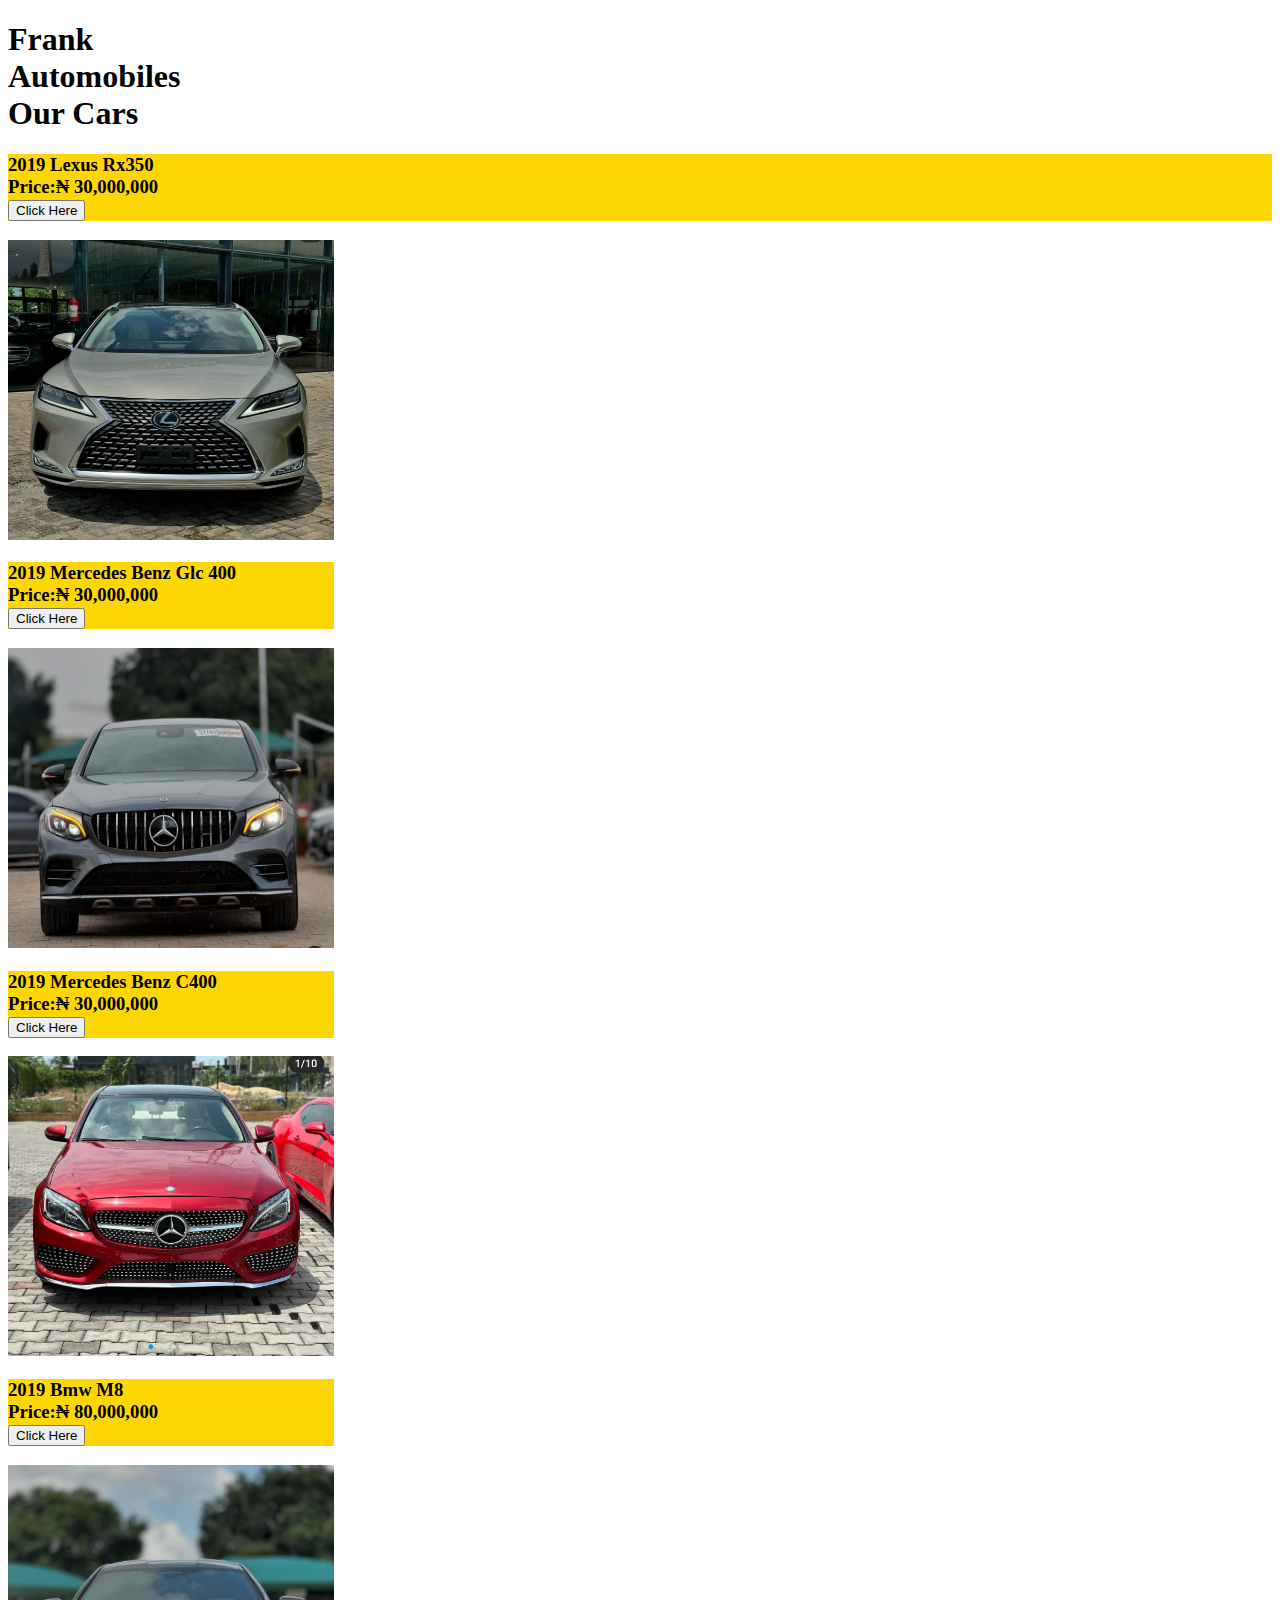
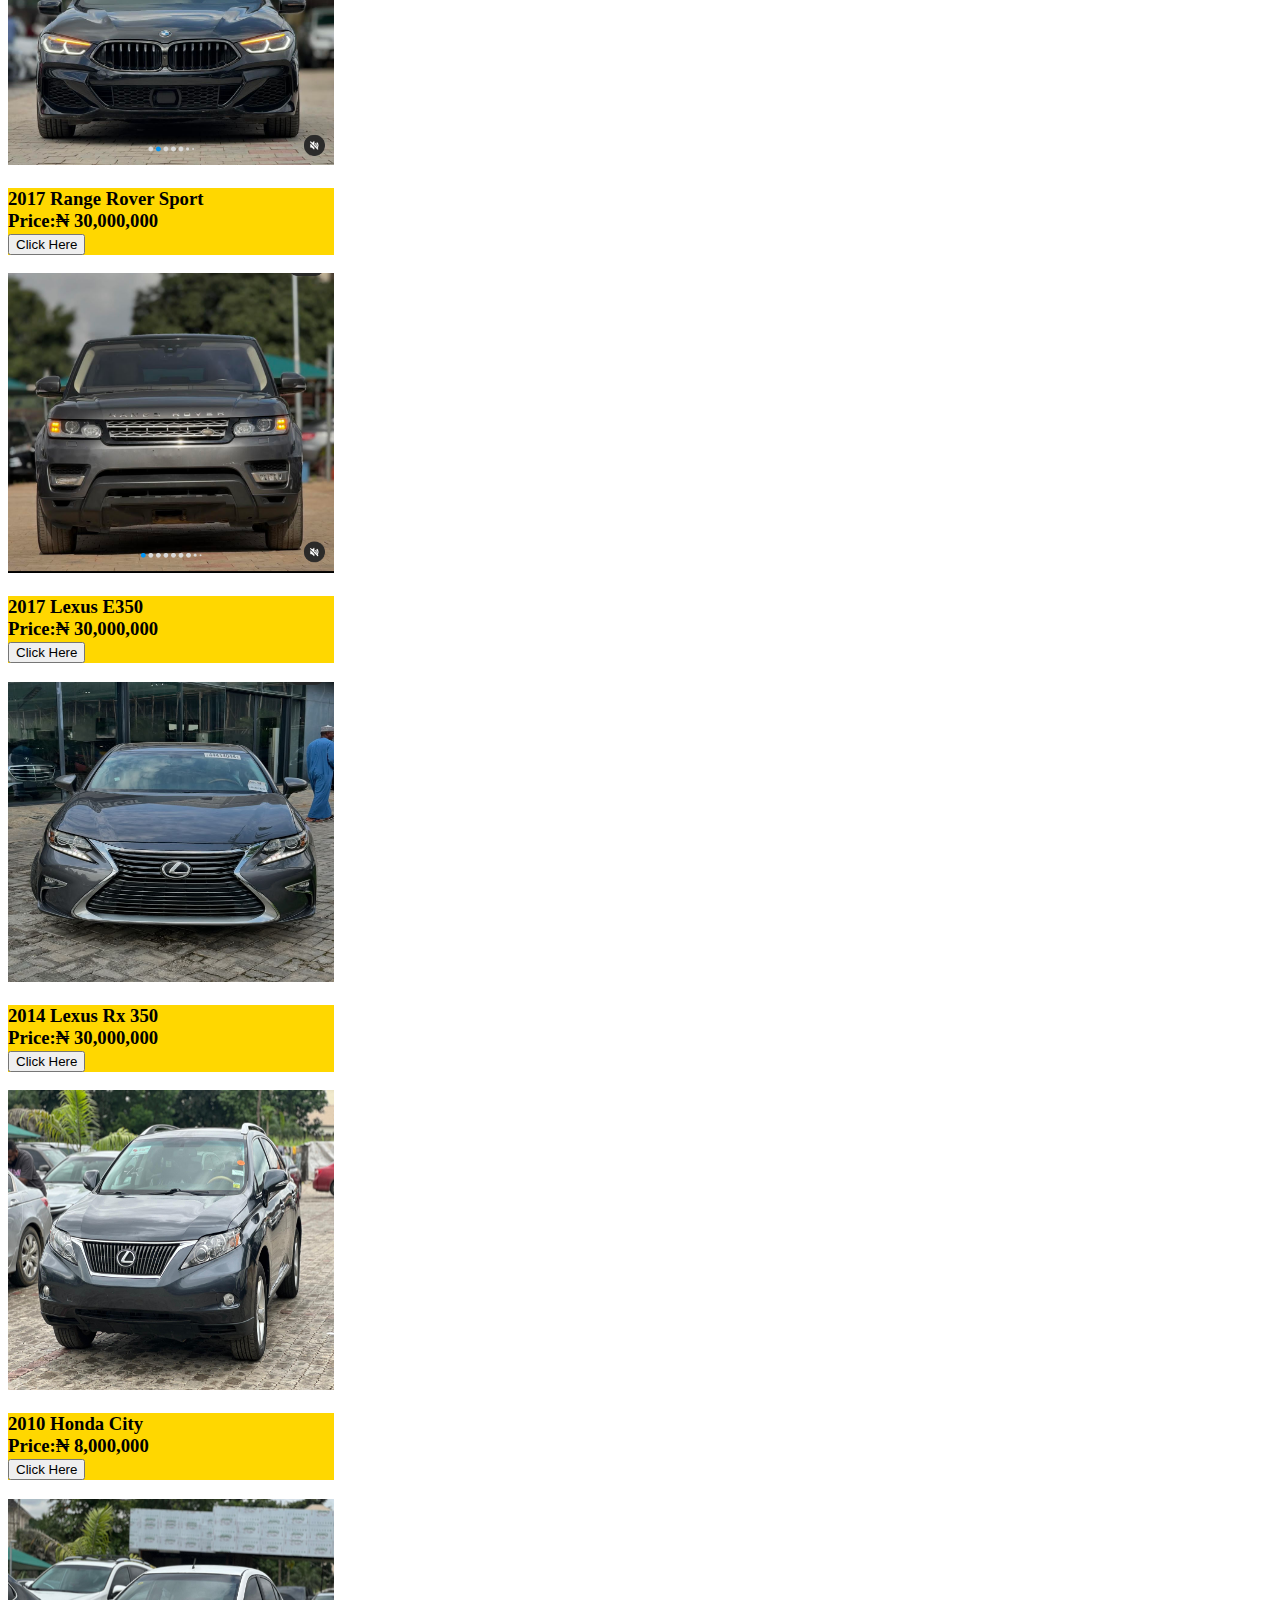
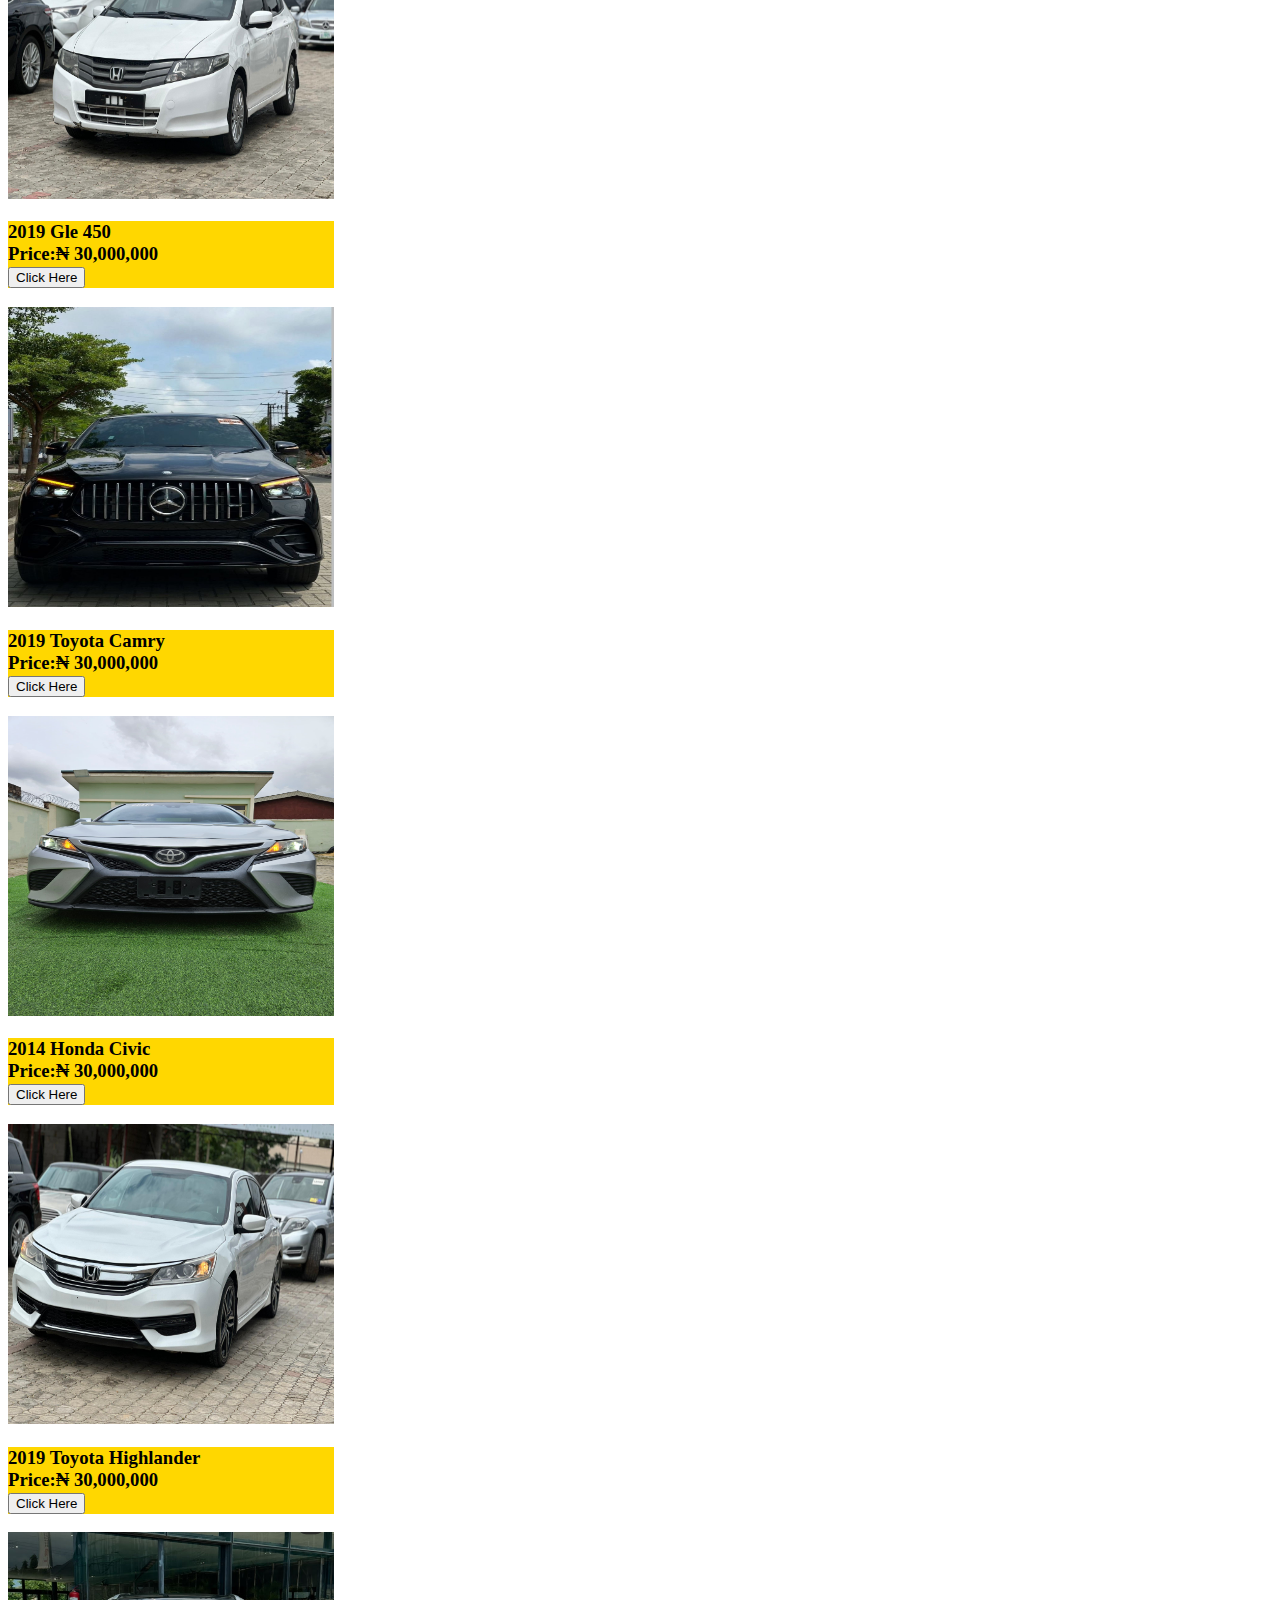
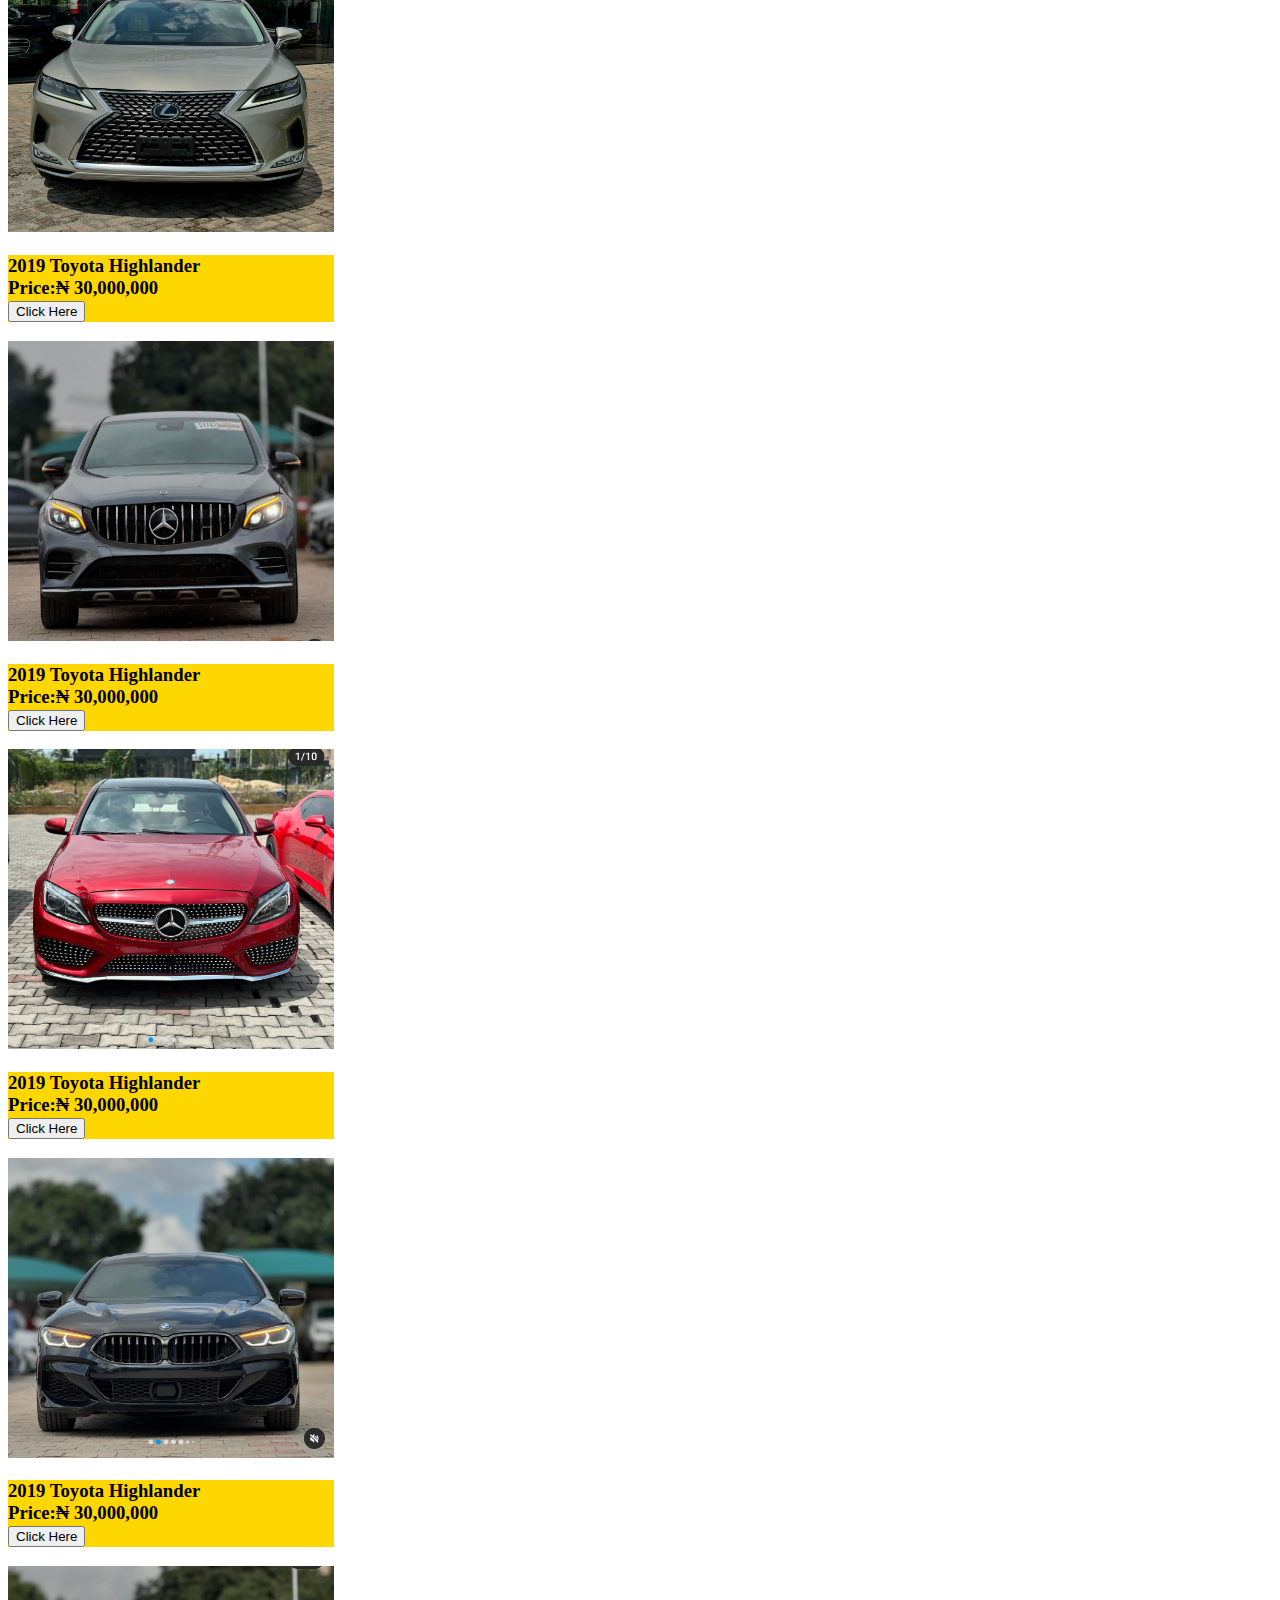
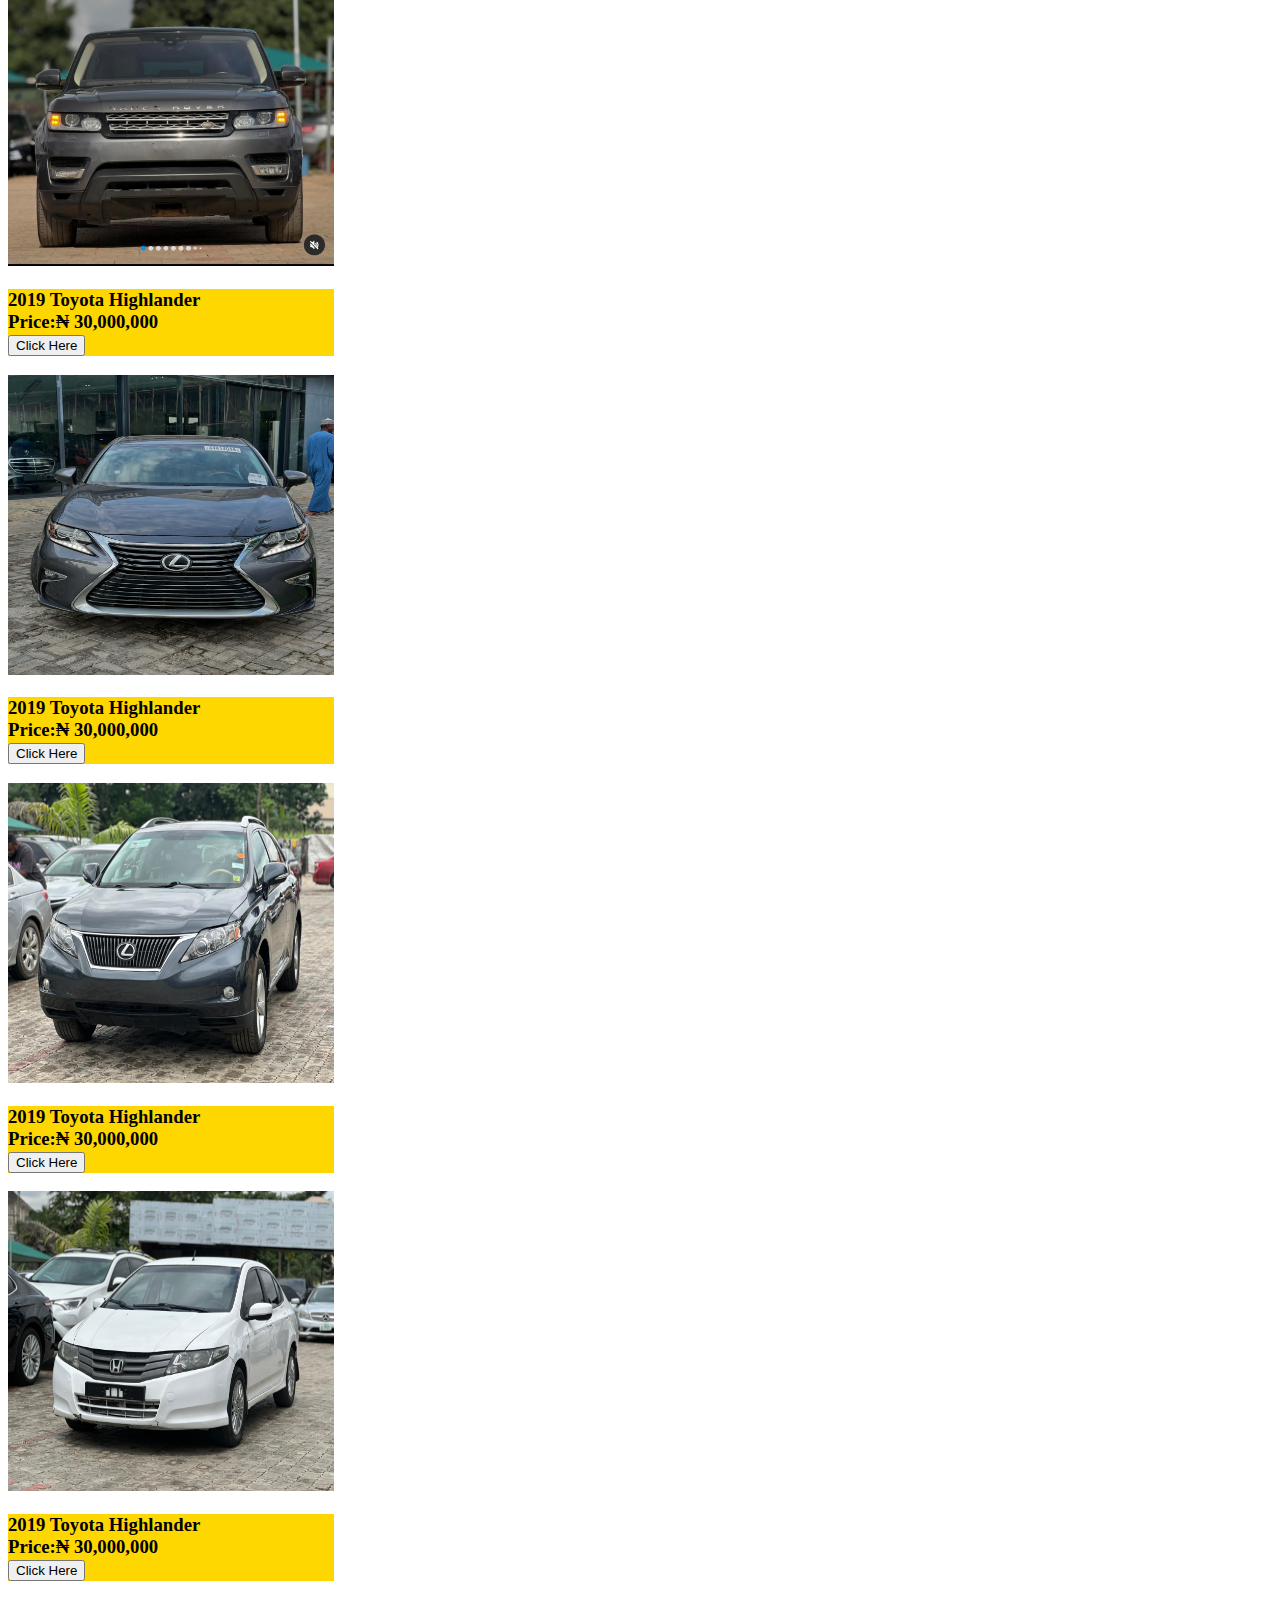
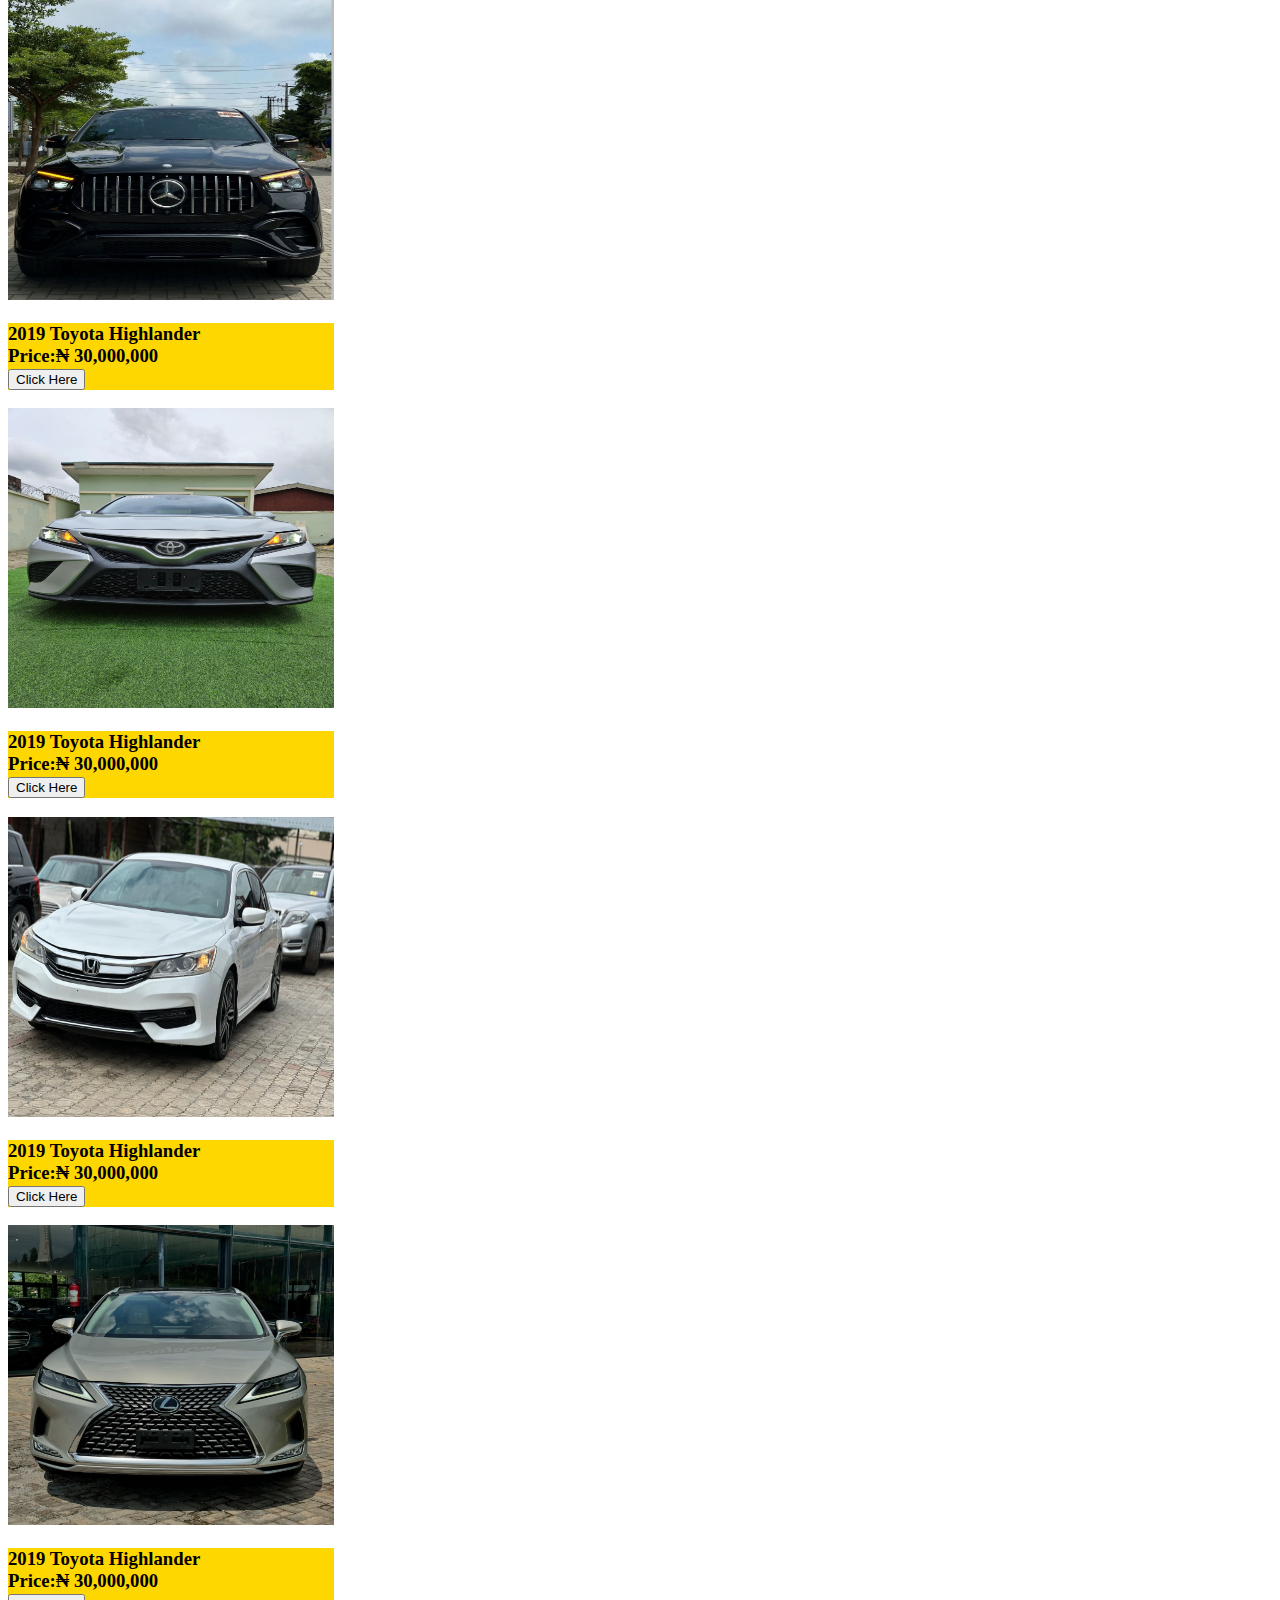
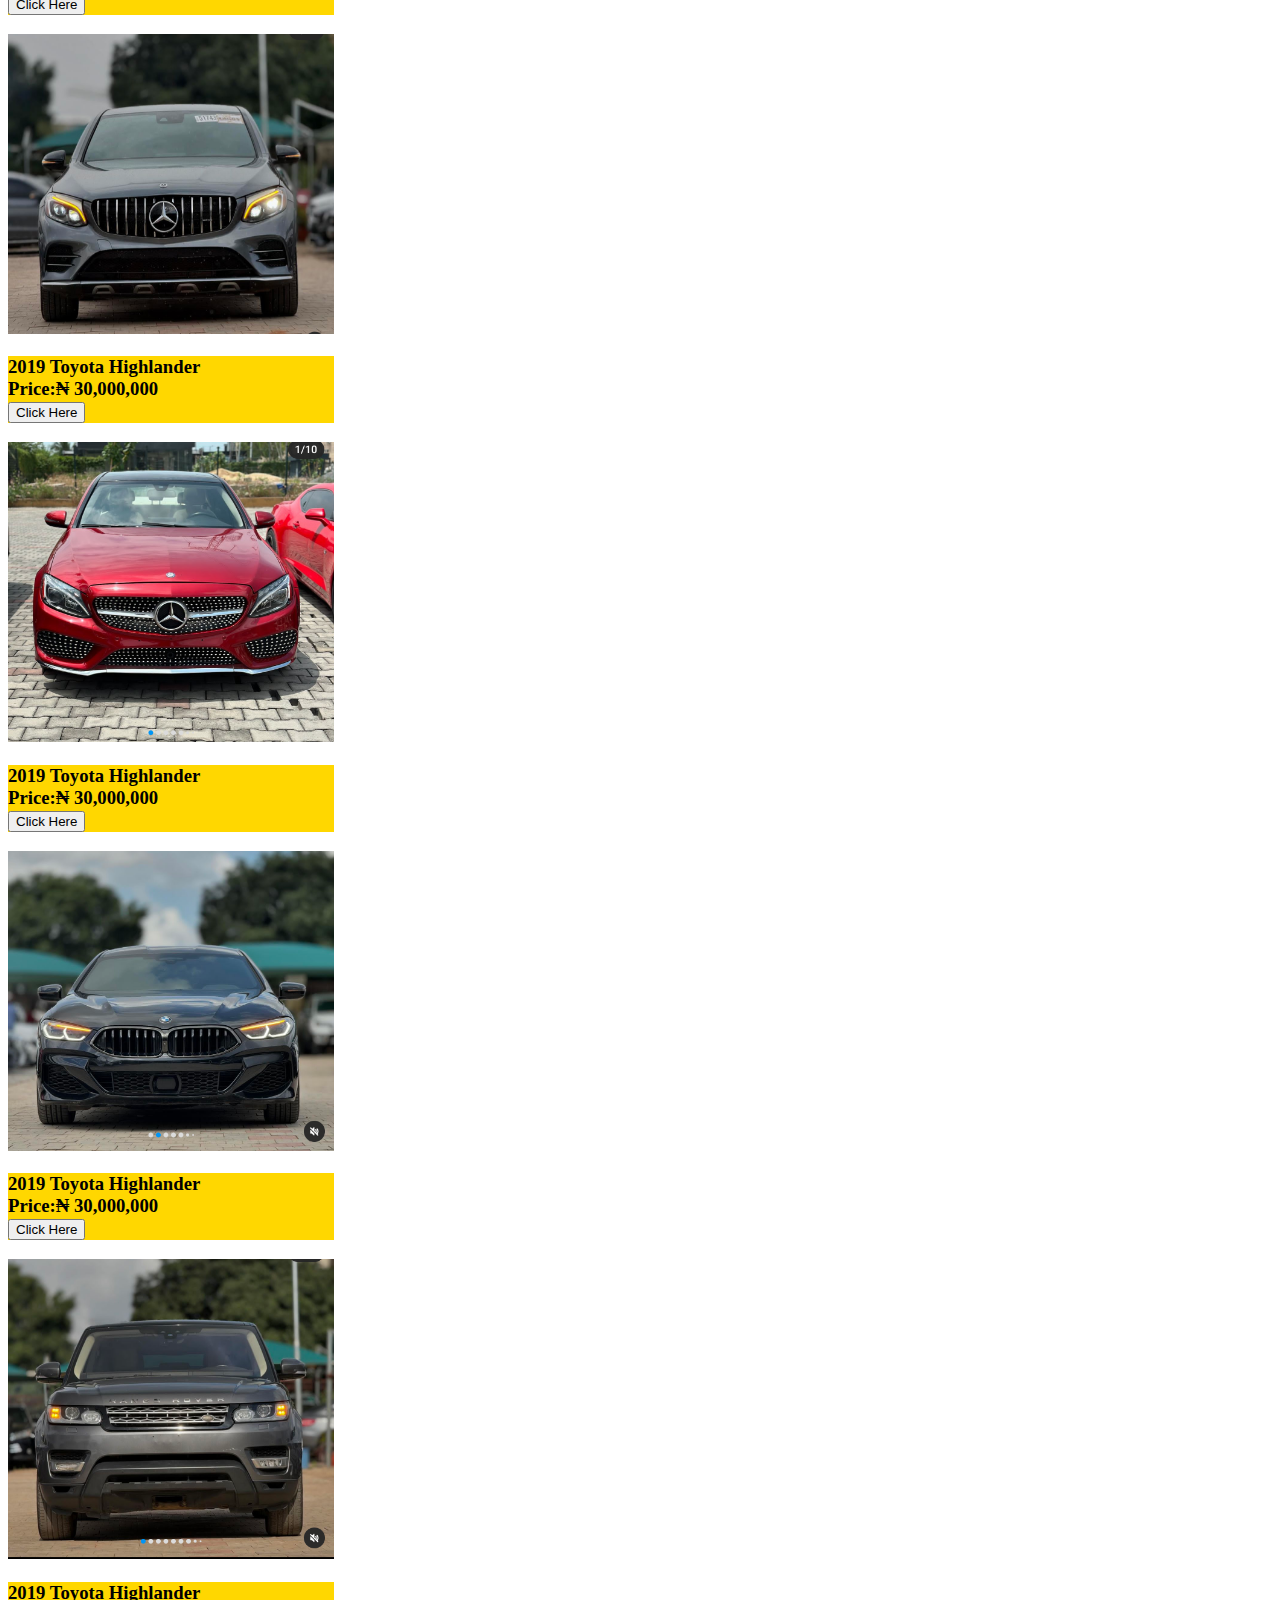
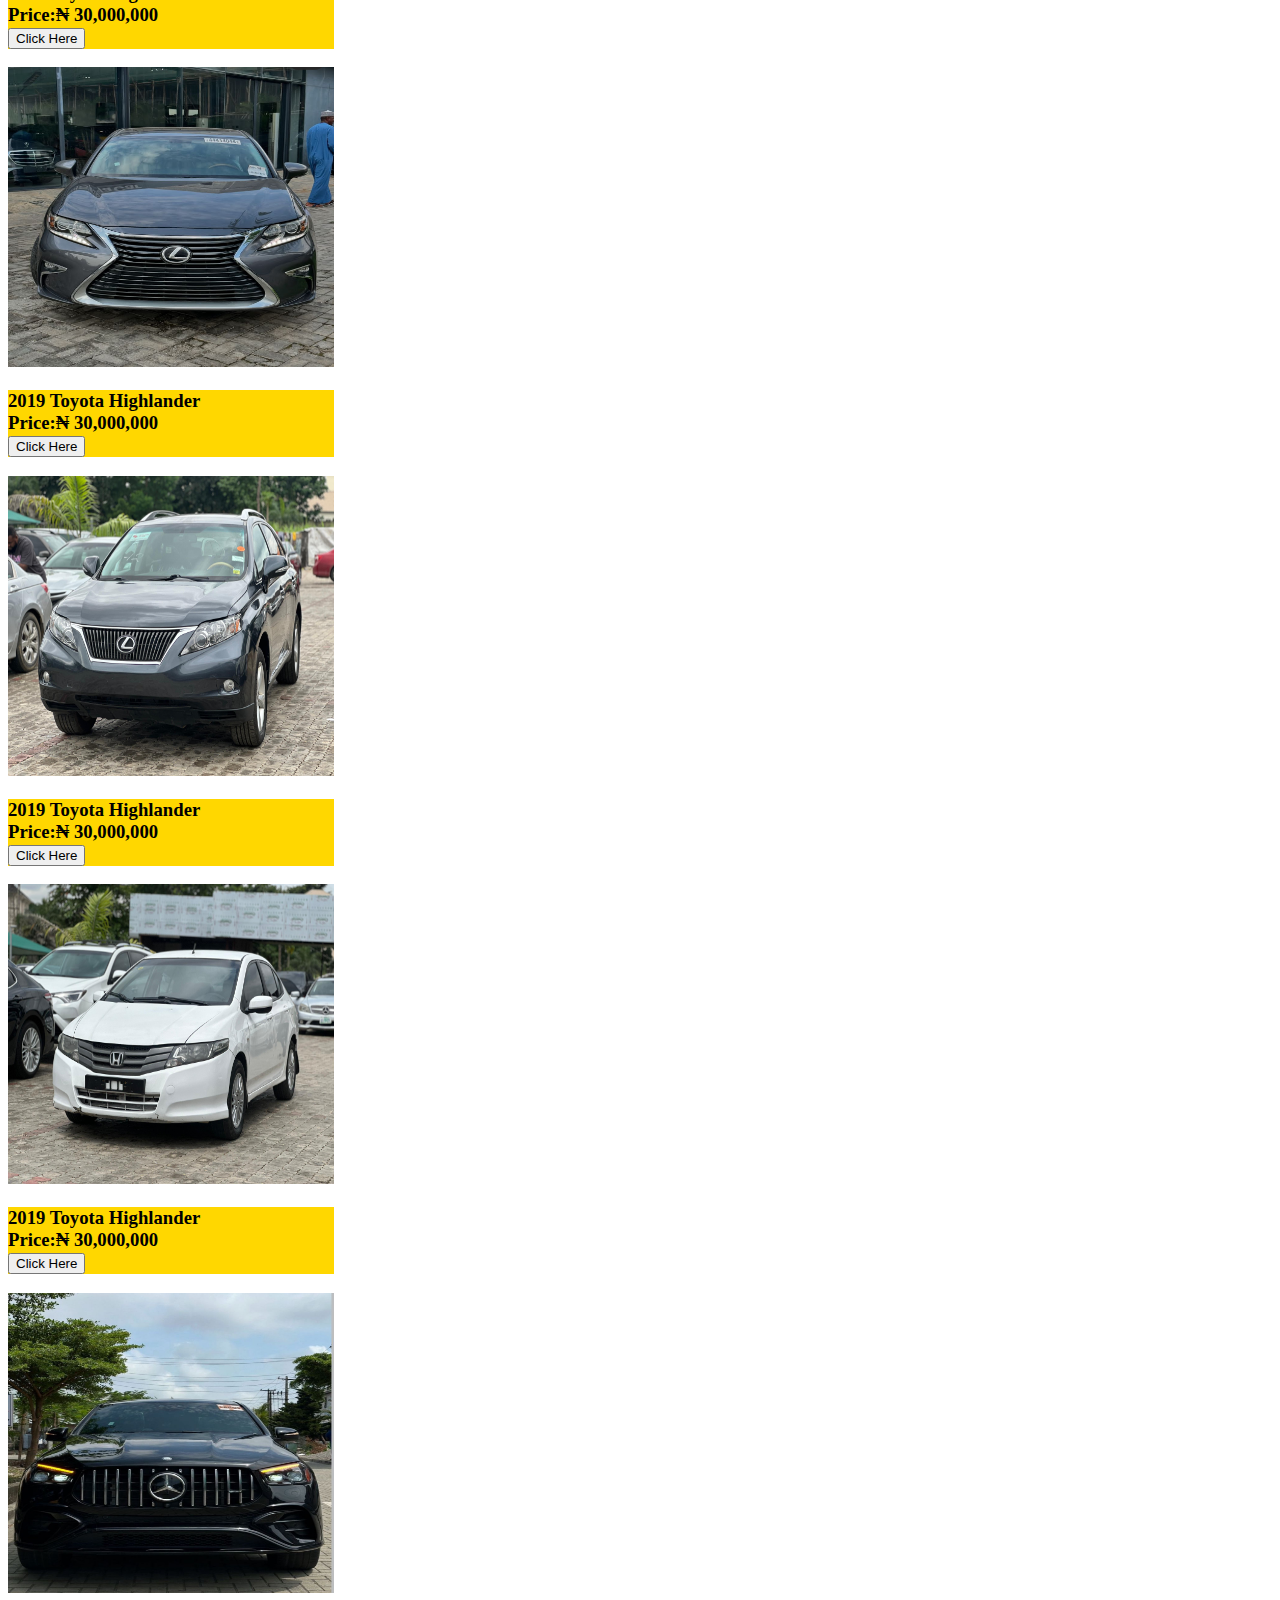
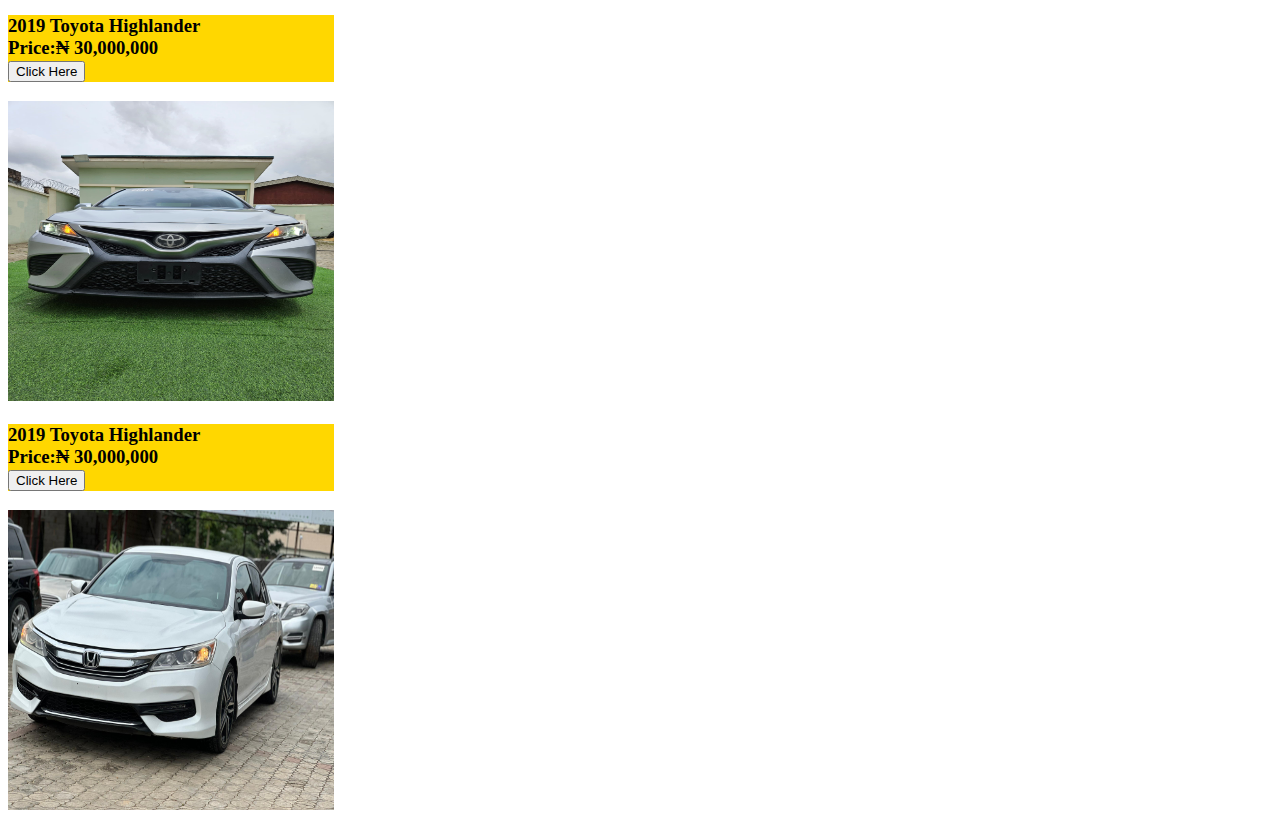
==== cars.html @ 6e068e25 "Add files via upload" ====
<!DOCTYPE html>
<html lang="en">
<head>
    <meta charset="UTF-8">
    <meta name="viewport" content="width=device-width, initial-scale=1.0">
    <title>Document</title>
    <style>
        .overall-image-blog {
  display: flex;
  justify-content: space-between;
  align-items: center;
  
  margin: auto;

}
.image-write {
  background-color: gold}


  .h3{
    color: green;
  }
  
  



    </style>
</head>
<body>
    <h1 class="opacity"></h1>

    <h1 class="on-top">Frank  <br>Automobiles<br><span>Our Cars</span></h1>

    
        
        <div class="image-write">
          <h3>
            2019 Lexus Rx350 <br />
            Price:&#8358 30,000,000<br>
            <a href="https://festacautomobiles.github.io/obagold/"><button>Click Here </button></a>
          </h3>
          
        </div>
        <div class="overall-image-blog">
          <div class="image-blog">
            <div class="image1">
              <img src="./newimages/Gallery_20240930_225818.png" alt="" width="326" height="300" />
             
               
              </p>
              
            </div>

            <div class="image-write">
                <h3>
                  2019 Mercedes Benz Glc 400 <br />
                  Price:&#8358 30,000,000<br>
                  <a href="https://festacautomobiles.github.io/obagold/"><button>Click Here </button></a>
                </h3>
                
              </div>
              <div class="overall-image-blog">
                <div class="image-blog">
                  <div class="image1">
                    <img src="./newimages/IMG_111346_101024.jpeg" alt="" width="326" height="300" />
                   
                     
                    </p>
                    
                  </div>

                  <div class="image-write">
                    <h3>
                      2019 Mercedes Benz C400 <br />
                      Price:&#8358 30,000,000<br>
                      <a href="https://festacautomobiles.github.io/obagold/"><button>Click Here </button></a>
                    </h3>
                    
                  </div>
                  <div class="overall-image-blog">
                    <div class="image-blog">
                      <div class="image1">
                        <img src="./newimages/Gallery_20241005_165730.png" alt="" width="326" height="300" />
                       
                         
                        </p>
                        
                      </div>

                      <div class="image-write">
                        <h3>
                          2019 Bmw M8 <br />
                          Price:&#8358 80,000,000<br>
                          <a href="https://festacautomobiles.github.io/obagold/"><button>Click Here </button></a>
                        </h3>
                        
                      </div>
                      <div class="overall-image-blog">
                        <div class="image-blog">
                          <div class="image1">
                            <img src="./newimages/Gallery_20241009_233121.png" alt="" width="326" height="300" />
                           
                             
                            </p>
                            
                          </div>

                          <div class="image-write">
                            <h3>
                              2017 Range Rover Sport <br />
                              Price:&#8358 30,000,000<br>
                              <a href="https://festacautomobiles.github.io/obagold/"><button>Click Here </button></a>
                            </h3>
                            
                          </div>
                          <div class="overall-image-blog">
                            <div class="image-blog">
                              <div class="image1">
                                <img src="./newimages/Gallery_20241009_233245.png" alt="" width="326" height="300" />
                               
                                 
                                </p>
                                
                              </div>

                              <div class="image-write">
                                <h3>
                                  2017 Lexus E350 <br />
                                  Price:&#8358 30,000,000<br>
                                  <a href="https://festacautomobiles.github.io/obagold/"><button>Click Here </button></a>
                                </h3>
                                
                              </div>
                              <div class="overall-image-blog">
                                <div class="image-blog">
                                  <div class="image1">
                                    <img src="./newimages/IMG_111437_101024.jpeg" alt="" width="326" height="300" />
                                   
                                     
                                    </p>
                                    
                                  </div>

                                  <div class="image-write">
                                    <h3>
                                      2014 Lexus Rx 350 <br />
                                      Price:&#8358 30,000,000<br>
                                      <a href="https://festacautomobiles.github.io/obagold/"><button>Click Here </button></a>
                                    </h3>
                                    
                                  </div>
                                  <div class="overall-image-blog">
                                    <div class="image-blog">
                                      <div class="image1">
                                        <img src="./newimages/IMG-20240923-WA0041.jpg" alt="" width="326" height="300" />
                                       
                                         
                                        </p>
                                        
                                      </div>

                                      <div class="image-write">
                                        <h3>
                                          2010 Honda City <br />
                                          Price:&#8358 8,000,000<br>
                                          <a href="https://festacautomobiles.github.io/obagold/"><button>Click Here </button></a>
                                        </h3>
                                        
                                      </div>
                                      <div class="overall-image-blog">
                                        <div class="image-blog">
                                          <div class="image1">
                                            <img src="./newimages/IMG-20241001-WA0004.jpg" alt="" width="326" height="300" />
                                           
                                             
                                            </p>
                                            
                                          </div>
<div class="image-write">
          <h3>
            2019 Gle 450 <br />
            Price:&#8358 30,000,000<br>
            <a href="https://festacautomobiles.github.io/obagold/"><button>Click Here </button></a>
          </h3>
          
        </div>
        <div class="overall-image-blog">
          <div class="image-blog">
            <div class="image1">
              <img src="./newimages/IMG-20241003-WA0057.jpg" alt="" width="326" height="300" />
             
               
              </p>
              
            </div>
            <div class="image-write">
                <h3>
                  2019 Toyota Camry <br />
                  Price:&#8358 30,000,000<br>
                  <a href="https://festacautomobiles.github.io/obagold/"><button>Click Here </button></a>
                </h3>
                
              </div>
              <div class="overall-image-blog">
                <div class="image-blog">
                  <div class="image1">
                    <img src="./newimages/IMG-20241004-WA0025.jpg" alt="" width="326" height="300" />
                   
                     
                    </p>
                    
                  </div>

                  <div class="image-write">
                    <h3>
                      2014 Honda Civic <br />
                      Price:&#8358 30,000,000<br>
                      <a href="https://festacautomobiles.github.io/obagold/"><button>Click Here </button></a>
                    </h3>
                    
                  </div>
                  <div class="overall-image-blog">
                    <div class="image-blog">
                      <div class="image1">
                        <img src="./newimages/IMG-20241004-WA0053.jpg" alt="" width="326" height="300" />
                       
                         
                        </p>
                        
                      </div>
                      <div class="image-write">
                        <h3>
                          2019 Toyota Highlander <br />
                          Price:&#8358 30,000,000<br>
                          <a href="https://festacautomobiles.github.io/obagold/"><button>Click Here </button></a>
                        </h3>
                        
                      </div>
                      <div class="overall-image-blog">
                        <div class="image-blog">
                          <div class="image1">
                            <img src="./newimages/Gallery_20240930_225818.png" alt="" width="326" height="300" />
                           
                             
                            </p>
                            
                          </div>
              
                          <div class="image-write">
                              <h3>
                                2019 Toyota Highlander <br />
                                Price:&#8358 30,000,000<br>
                                <a href="https://festacautomobiles.github.io/obagold/"><button>Click Here </button></a>
                              </h3>
                              
                            </div>
                            <div class="overall-image-blog">
                              <div class="image-blog">
                                <div class="image1">
                                  <img src="./newimages/IMG_111346_101024.jpeg" alt="" width="326" height="300" />
                                 
                                   
                                  </p>
                                  
                                </div>
              
                                <div class="image-write">
                                  <h3>
                                    2019 Toyota Highlander <br />
                                    Price:&#8358 30,000,000<br>
                                    <a href="https://festacautomobiles.github.io/obagold/"><button>Click Here </button></a>
                                  </h3>
                                  
                                </div>
                                <div class="overall-image-blog">
                                  <div class="image-blog">
                                    <div class="image1">
                                      <img src="./newimages/Gallery_20241005_165730.png" alt="" width="326" height="300" />
                                     
                                       
                                      </p>
                                      
                                    </div>
              
                                    <div class="image-write">
                                      <h3>
                                        2019 Toyota Highlander <br />
                                        Price:&#8358 30,000,000<br>
                                        <a href="https://festacautomobiles.github.io/obagold/"><button>Click Here </button></a>
                                      </h3>
                                      
                                    </div>
                                    <div class="overall-image-blog">
                                      <div class="image-blog">
                                        <div class="image1">
                                          <img src="./newimages/Gallery_20241009_233121.png" alt="" width="326" height="300" />
                                         
                                           
                                          </p>
                                          
                                        </div>
              
                                        <div class="image-write">
                                          <h3>
                                            2019 Toyota Highlander <br />
                                            Price:&#8358 30,000,000<br>
                                            <a href="https://festacautomobiles.github.io/obagold/"><button>Click Here </button></a>
                                          </h3>
                                          
                                        </div>
                                        <div class="overall-image-blog">
                                          <div class="image-blog">
                                            <div class="image1">
                                              <img src="./newimages/Gallery_20241009_233245.png" alt="" width="326" height="300" />
                                             
                                               
                                              </p>
                                              
                                            </div>
              
                                            <div class="image-write">
                                              <h3>
                                                2019 Toyota Highlander <br />
                                                Price:&#8358 30,000,000<br>
                                                <a href="https://festacautomobiles.github.io/obagold/"><button>Click Here </button></a>
                                              </h3>
                                              
                                            </div>
                                            <div class="overall-image-blog">
                                              <div class="image-blog">
                                                <div class="image1">
                                                  <img src="./newimages/IMG_111437_101024.jpeg" alt="" width="326" height="300" />
                                                 
                                                   
                                                  </p>
                                                  
                                                </div>
              
                                                <div class="image-write">
                                                  <h3>
                                                    2019 Toyota Highlander <br />
                                                    Price:&#8358 30,000,000<br>
                                                    <a href="https://festacautomobiles.github.io/obagold/"><button>Click Here </button></a>
                                                  </h3>
                                                  
                                                </div>
                                                <div class="overall-image-blog">
                                                  <div class="image-blog">
                                                    <div class="image1">
                                                      <img src="./newimages/IMG-20240923-WA0041.jpg" alt="" width="326" height="300" />
                                                     
                                                       
                                                      </p>
                                                      
                                                    </div>
              
                                                    <div class="image-write">
                                                      <h3>
                                                        2019 Toyota Highlander <br />
                                                        Price:&#8358 30,000,000<br>
                                                        <a href="https://festacautomobiles.github.io/obagold/"><button>Click Here </button></a>
                                                      </h3>
                                                      
                                                    </div>
                                                    <div class="overall-image-blog">
                                                      <div class="image-blog">
                                                        <div class="image1">
                                                          <img src="./newimages/IMG-20241001-WA0004.jpg" alt="" width="326" height="300" />
                                                         
                                                           
                                                          </p>
                                                          
                                                        </div>
              <div class="image-write">
                        <h3>
                          2019 Toyota Highlander <br />
                          Price:&#8358 30,000,000<br>
                          <a href="https://festacautomobiles.github.io/obagold/"><button>Click Here </button></a>
                        </h3>
                        
                      </div>
                      <div class="overall-image-blog">
                        <div class="image-blog">
                          <div class="image1">
                            <img src="./newimages/IMG-20241003-WA0057.jpg" alt="" width="326" height="300" />
                           
                             
                            </p>
                            
                          </div>
                          <div class="image-write">
                              <h3>
                                2019 Toyota Highlander <br />
                                Price:&#8358 30,000,000<br>
                                <a href="https://festacautomobiles.github.io/obagold/"><button>Click Here </button></a>
                              </h3>
                              
                            </div>
                            <div class="overall-image-blog">
                              <div class="image-blog">
                                <div class="image1">
                                  <img src="./newimages/IMG-20241004-WA0025.jpg" alt="" width="326" height="300" />
                                 
                                   
                                  </p>
                                  
                                </div>
              
                                <div class="image-write">
                                  <h3>
                                    2019 Toyota Highlander <br />
                                    Price:&#8358 30,000,000<br>
                                    <a href="https://festacautomobiles.github.io/obagold/"><button>Click Here </button></a>
                                  </h3>
                                  
                                </div>
                                <div class="overall-image-blog">
                                  <div class="image-blog">
                                    <div class="image1">
                                      <img src="./newimages/IMG-20241004-WA0053.jpg" alt="" width="326" height="300" />
                                     
                                       
                                      </p>
                                      
                                    </div>

                                    <div class="image-write">
                                        <h3>
                                          2019 Toyota Highlander <br />
                                          Price:&#8358 30,000,000<br>
                                          <a href="https://festacautomobiles.github.io/obagold/"><button>Click Here </button></a>
                                        </h3>
                                        
                                      </div>
                                      <div class="overall-image-blog">
                                        <div class="image-blog">
                                          <div class="image1">
                                            <img src="./newimages/Gallery_20240930_225818.png" alt="" width="326" height="300" />
                                           
                                             
                                            </p>
                                            
                                          </div>
                              
                                          <div class="image-write">
                                              <h3>
                                                2019 Toyota Highlander <br />
                                                Price:&#8358 30,000,000<br>
                                                <a href="https://festacautomobiles.github.io/obagold/"><button>Click Here </button></a>
                                              </h3>
                                              
                                            </div>
                                            <div class="overall-image-blog">
                                              <div class="image-blog">
                                                <div class="image1">
                                                  <img src="./newimages/IMG_111346_101024.jpeg" alt="" width="326" height="300" />
                                                 
                                                   
                                                  </p>
                                                  
                                                </div>
                              
                                                <div class="image-write">
                                                  <h3>
                                                    2019 Toyota Highlander <br />
                                                    Price:&#8358 30,000,000<br>
                                                    <a href="https://festacautomobiles.github.io/obagold/"><button>Click Here </button></a>
                                                  </h3>
                                                  
                                                </div>
                                                <div class="overall-image-blog">
                                                  <div class="image-blog">
                                                    <div class="image1">
                                                      <img src="./newimages/Gallery_20241005_165730.png" alt="" width="326" height="300" />
                                                     
                                                       
                                                      </p>
                                                      
                                                    </div>
                              
                                                    <div class="image-write">
                                                      <h3>
                                                        2019 Toyota Highlander <br />
                                                        Price:&#8358 30,000,000<br>
                                                        <a href="https://festacautomobiles.github.io/obagold/"><button>Click Here </button></a>
                                                      </h3>
                                                      
                                                    </div>
                                                    <div class="overall-image-blog">
                                                      <div class="image-blog">
                                                        <div class="image1">
                                                          <img src="./newimages/Gallery_20241009_233121.png" alt="" width="326" height="300" />
                                                         
                                                           
                                                          </p>
                                                          
                                                        </div>
                              
                                                        <div class="image-write">
                                                          <h3>
                                                            2019 Toyota Highlander <br />
                                                            Price:&#8358 30,000,000<br>
                                                            <a href="https://festacautomobiles.github.io/obagold/"><button>Click Here </button></a>
                                                          </h3>
                                                          
                                                        </div>
                                                        <div class="overall-image-blog">
                                                          <div class="image-blog">
                                                            <div class="image1">
                                                              <img src="./newimages/Gallery_20241009_233245.png" alt="" width="326" height="300" />
                                                             
                                                               
                                                              </p>
                                                              
                                                            </div>
                              
                                                            <div class="image-write">
                                                              <h3>
                                                                2019 Toyota Highlander <br />
                                                                Price:&#8358 30,000,000<br>
                                                                <a href="https://festacautomobiles.github.io/obagold/"><button>Click Here </button></a>
                                                              </h3>
                                                              
                                                            </div>
                                                            <div class="overall-image-blog">
                                                              <div class="image-blog">
                                                                <div class="image1">
                                                                  <img src="./newimages/IMG_111437_101024.jpeg" alt="" width="326" height="300" />
                                                                 
                                                                   
                                                                  </p>
                                                                  
                                                                </div>
                              
                                                                <div class="image-write">
                                                                  <h3>
                                                                    2019 Toyota Highlander <br />
                                                                    Price:&#8358 30,000,000<br>
                                                                    <a href="https://festacautomobiles.github.io/obagold/"><button>Click Here </button></a>
                                                                  </h3>
                                                                  
                                                                </div>
                                                                <div class="overall-image-blog">
                                                                  <div class="image-blog">
                                                                    <div class="image1">
                                                                      <img src="./newimages/IMG-20240923-WA0041.jpg" alt="" width="326" height="300" />
                                                                     
                                                                       
                                                                      </p>
                                                                      
                                                                    </div>
                              
                                                                    <div class="image-write">
                                                                      <h3>
                                                                        2019 Toyota Highlander <br />
                                                                        Price:&#8358 30,000,000<br>
                                                                        <a href="https://festacautomobiles.github.io/obagold/"><button>Click Here </button></a>
                                                                      </h3>
                                                                      
                                                                    </div>
                                                                    <div class="overall-image-blog">
                                                                      <div class="image-blog">
                                                                        <div class="image1">
                                                                          <img src="./newimages/IMG-20241001-WA0004.jpg" alt="" width="326" height="300" />
                                                                         
                                                                           
                                                                          </p>
                                                                          
                                                                        </div>
                              <div class="image-write">
                                        <h3>
                                          2019 Toyota Highlander <br />
                                          Price:&#8358 30,000,000<br>
                                          <a href="https://festacautomobiles.github.io/obagold/"><button>Click Here </button></a>
                                        </h3>
                                        
                                      </div>
                                      <div class="overall-image-blog">
                                        <div class="image-blog">
                                          <div class="image1">
                                            <img src="./newimages/IMG-20241003-WA0057.jpg" alt="" width="326" height="300" />
                                           
                                             
                                            </p>
                                            
                                          </div>
                                          <div class="image-write">
                                              <h3>
                                                2019 Toyota Highlander <br />
                                                Price:&#8358 30,000,000<br>
                                                <a href="https://festacautomobiles.github.io/obagold/"><button>Click Here </button></a>
                                              </h3>
                                              
                                            </div>
                                            <div class="overall-image-blog">
                                              <div class="image-blog">
                                                <div class="image1">
                                                  <img src="./newimages/IMG-20241004-WA0025.jpg" alt="" width="326" height="300" />
                                                 
                                                   
                                                  </p>
                                                  
                                                </div>
                              
                                                <div class="image-write">
                                                  <h3>
                                                    2019 Toyota Highlander <br />
                                                    Price:&#8358 30,000,000<br>
                                                    <a href="https://festacautomobiles.github.io/obagold/"><button>Click Here </button></a>
                                                  </h3>
                                                  
                                                </div>
                                                <div class="overall-image-blog">
                                                  <div class="image-blog">
                                                    <div class="image1">
                                                      <img src="./newimages/IMG-20241004-WA0053.jpg" alt="" width="326" height="300" />
                                                     
                                                       
                                                      </p>
                                                      
                                                    </div>
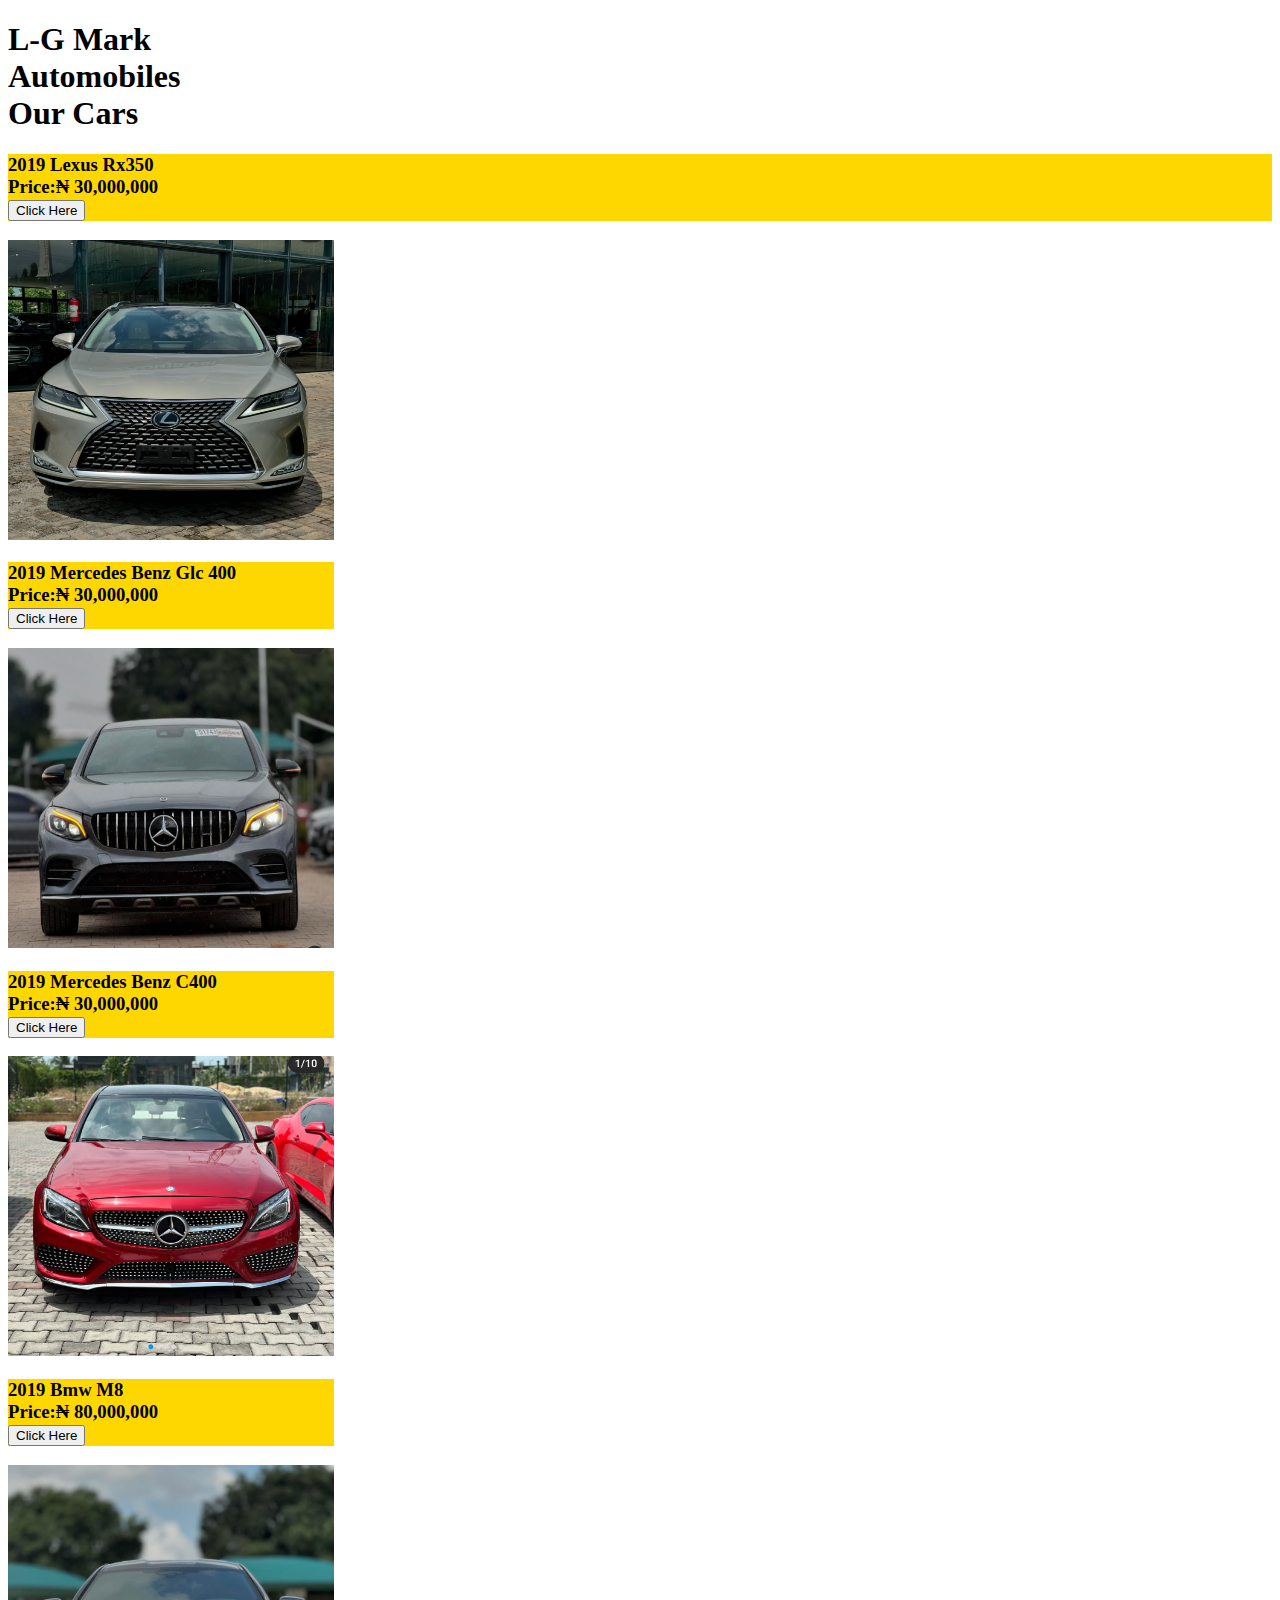
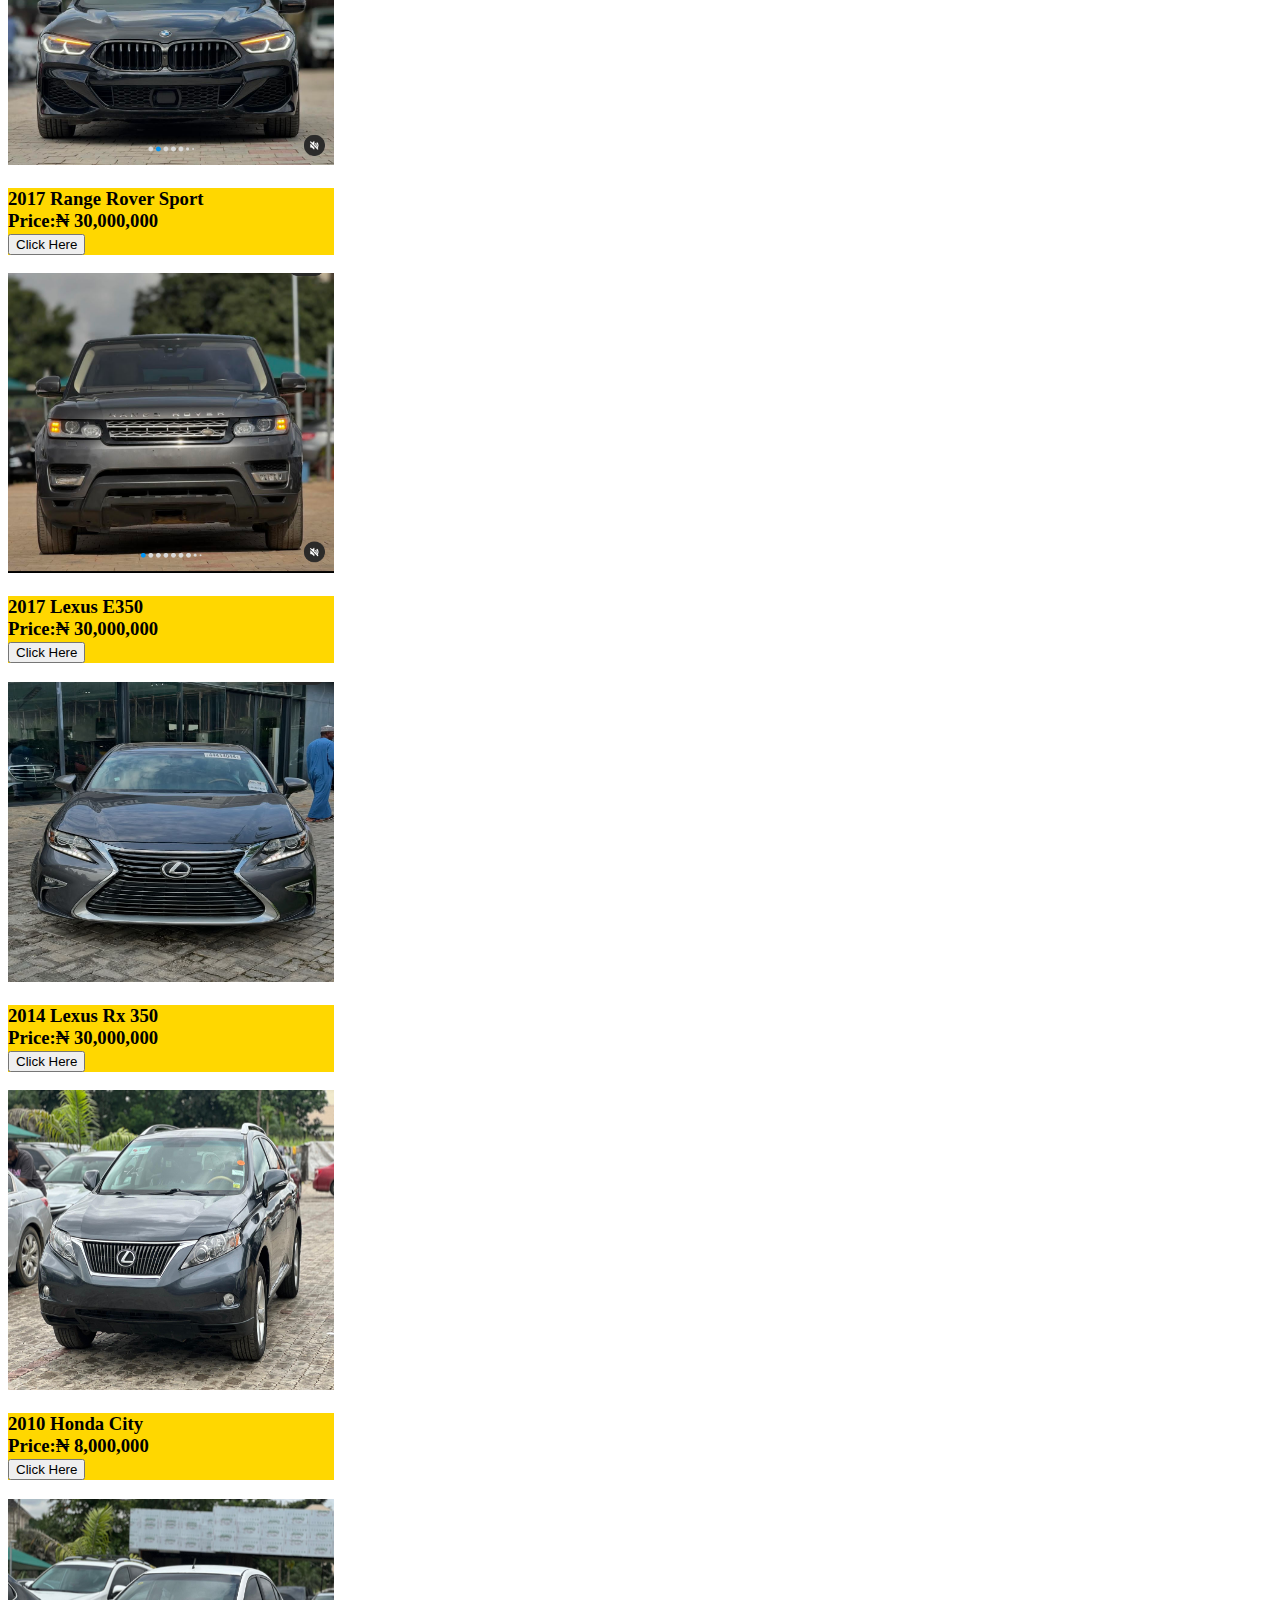
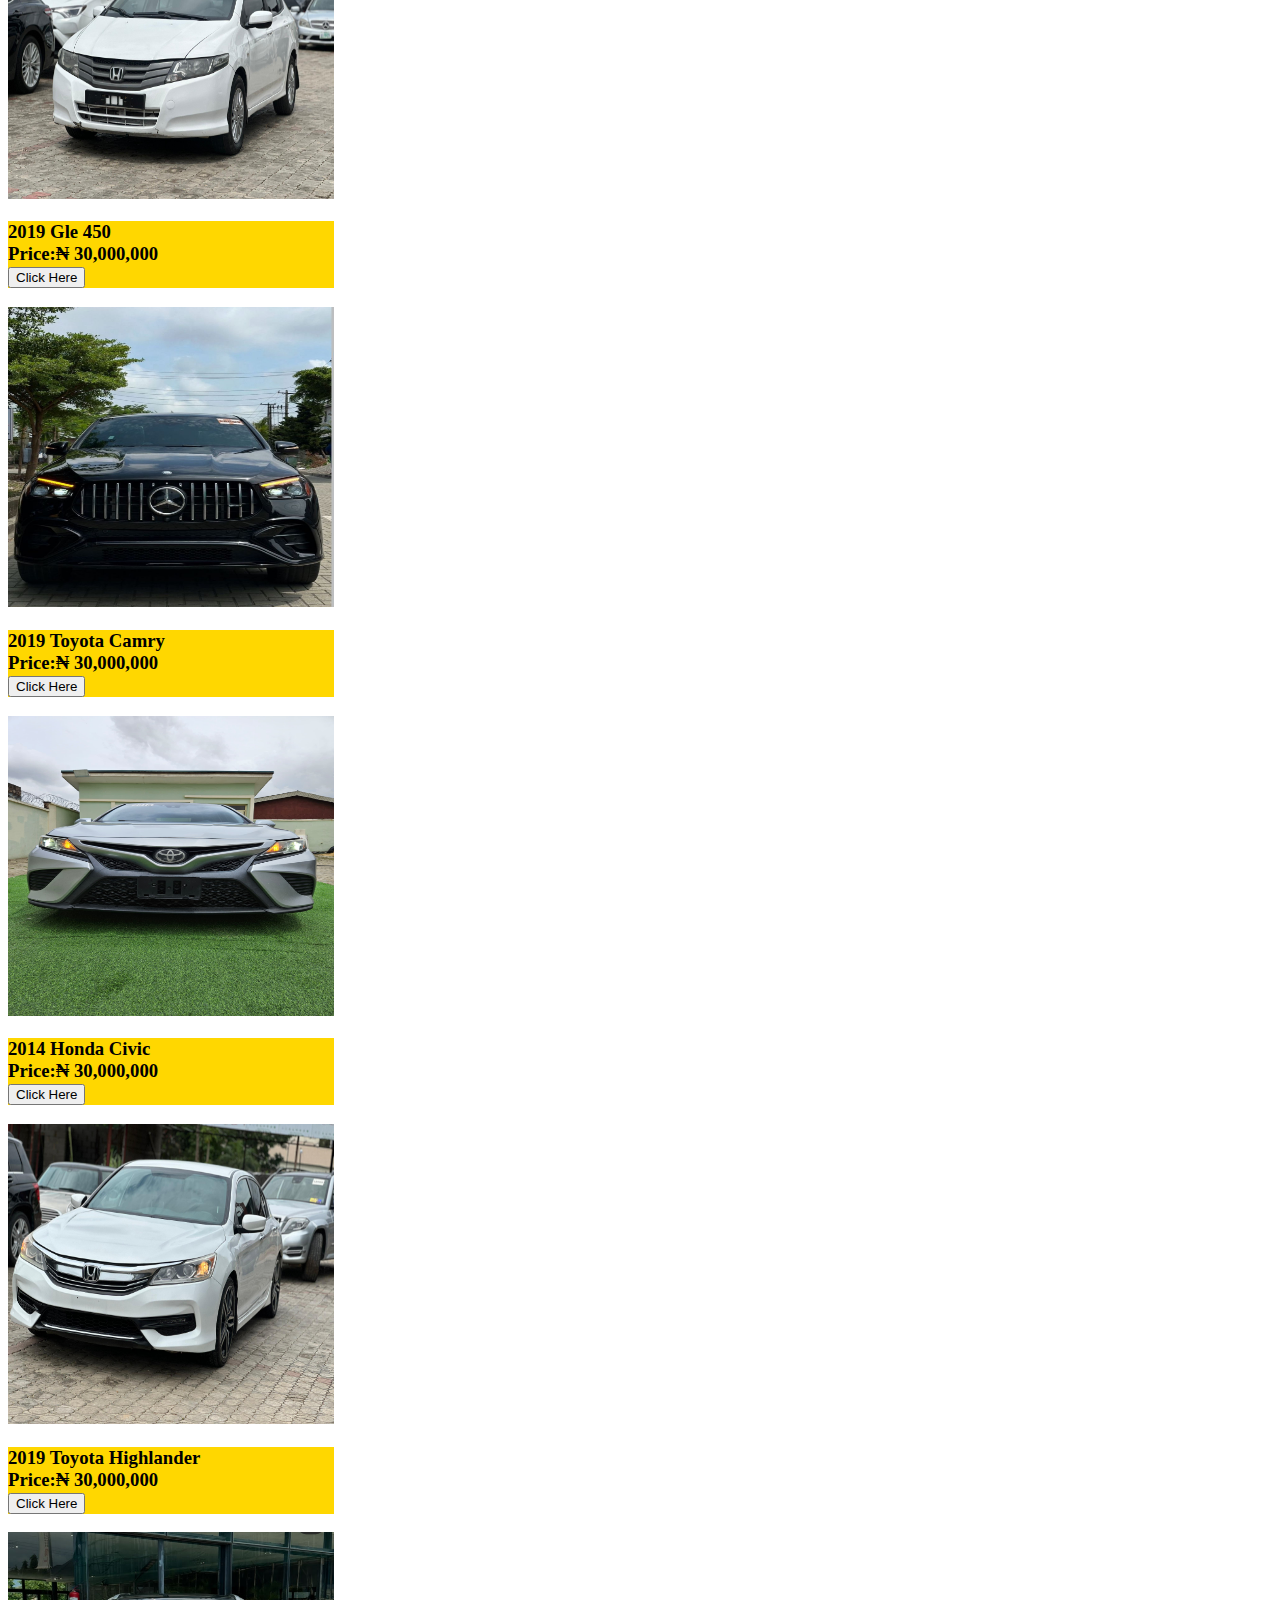
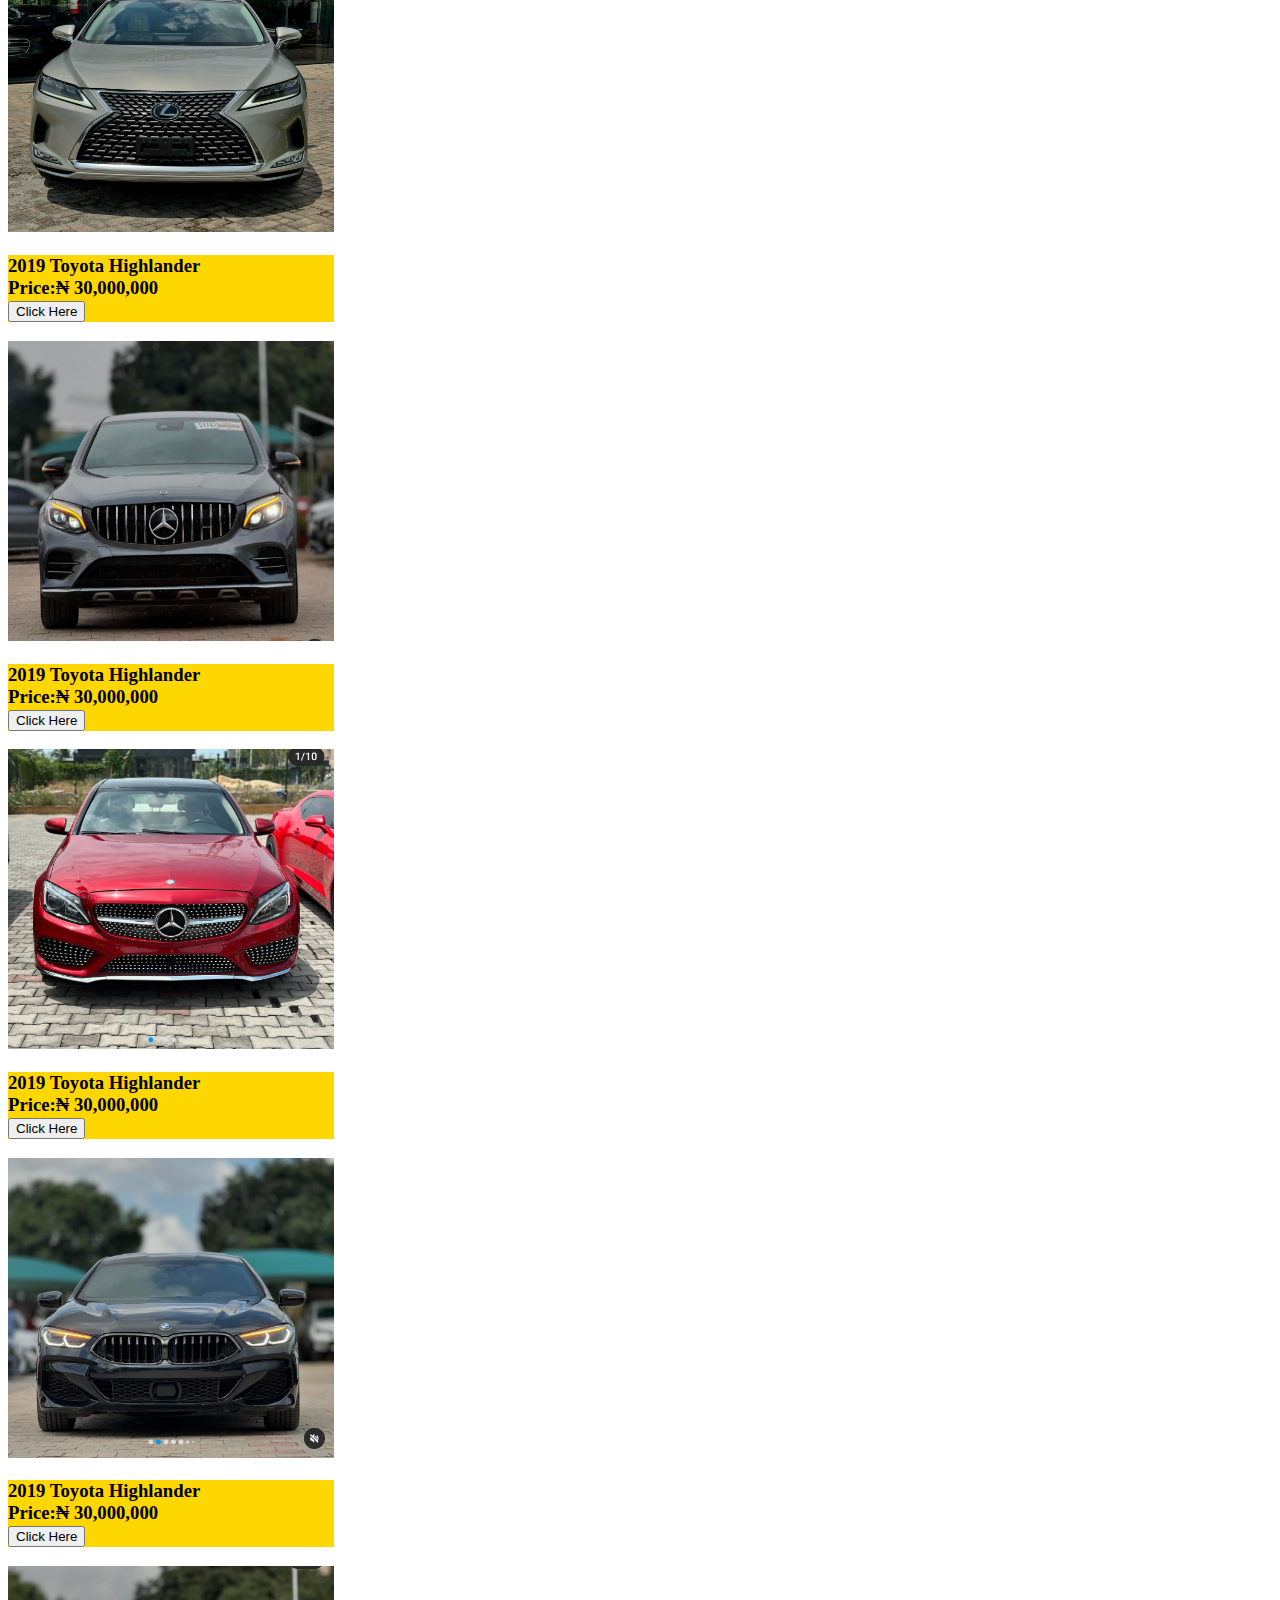
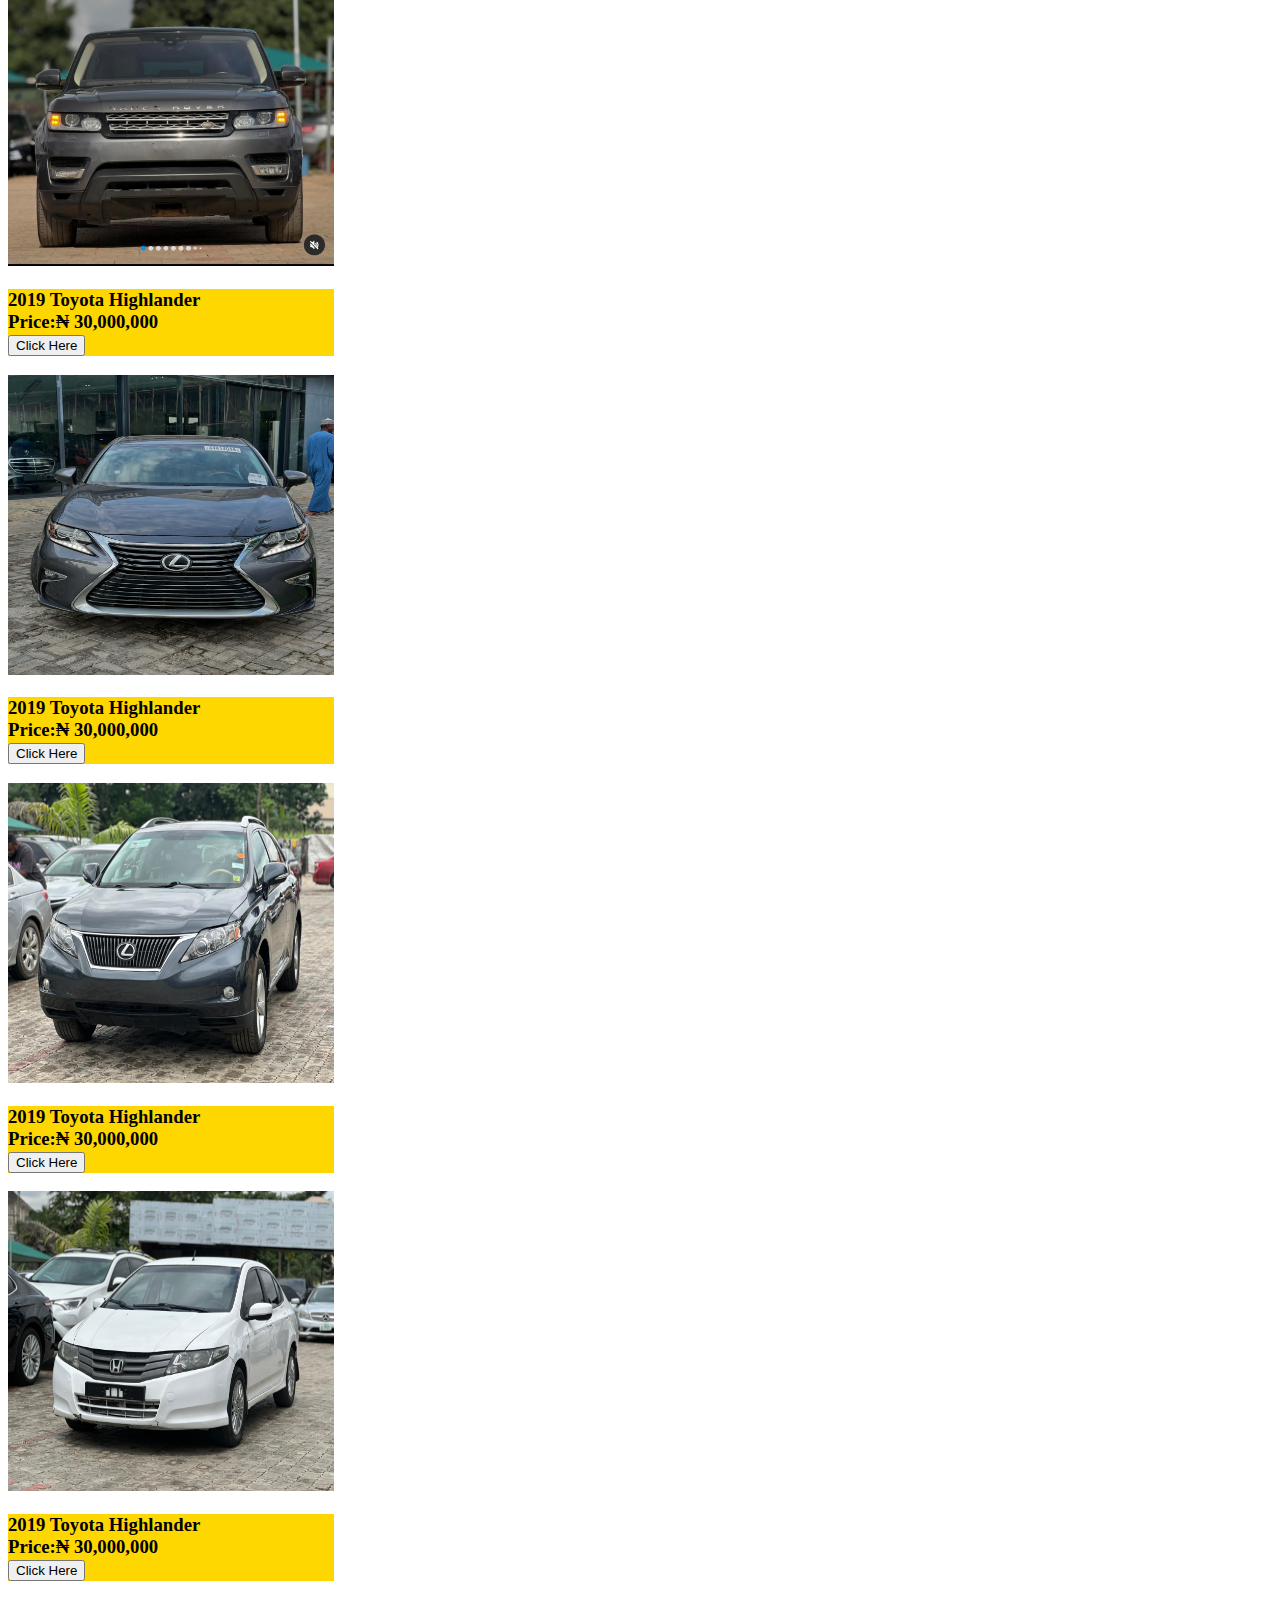
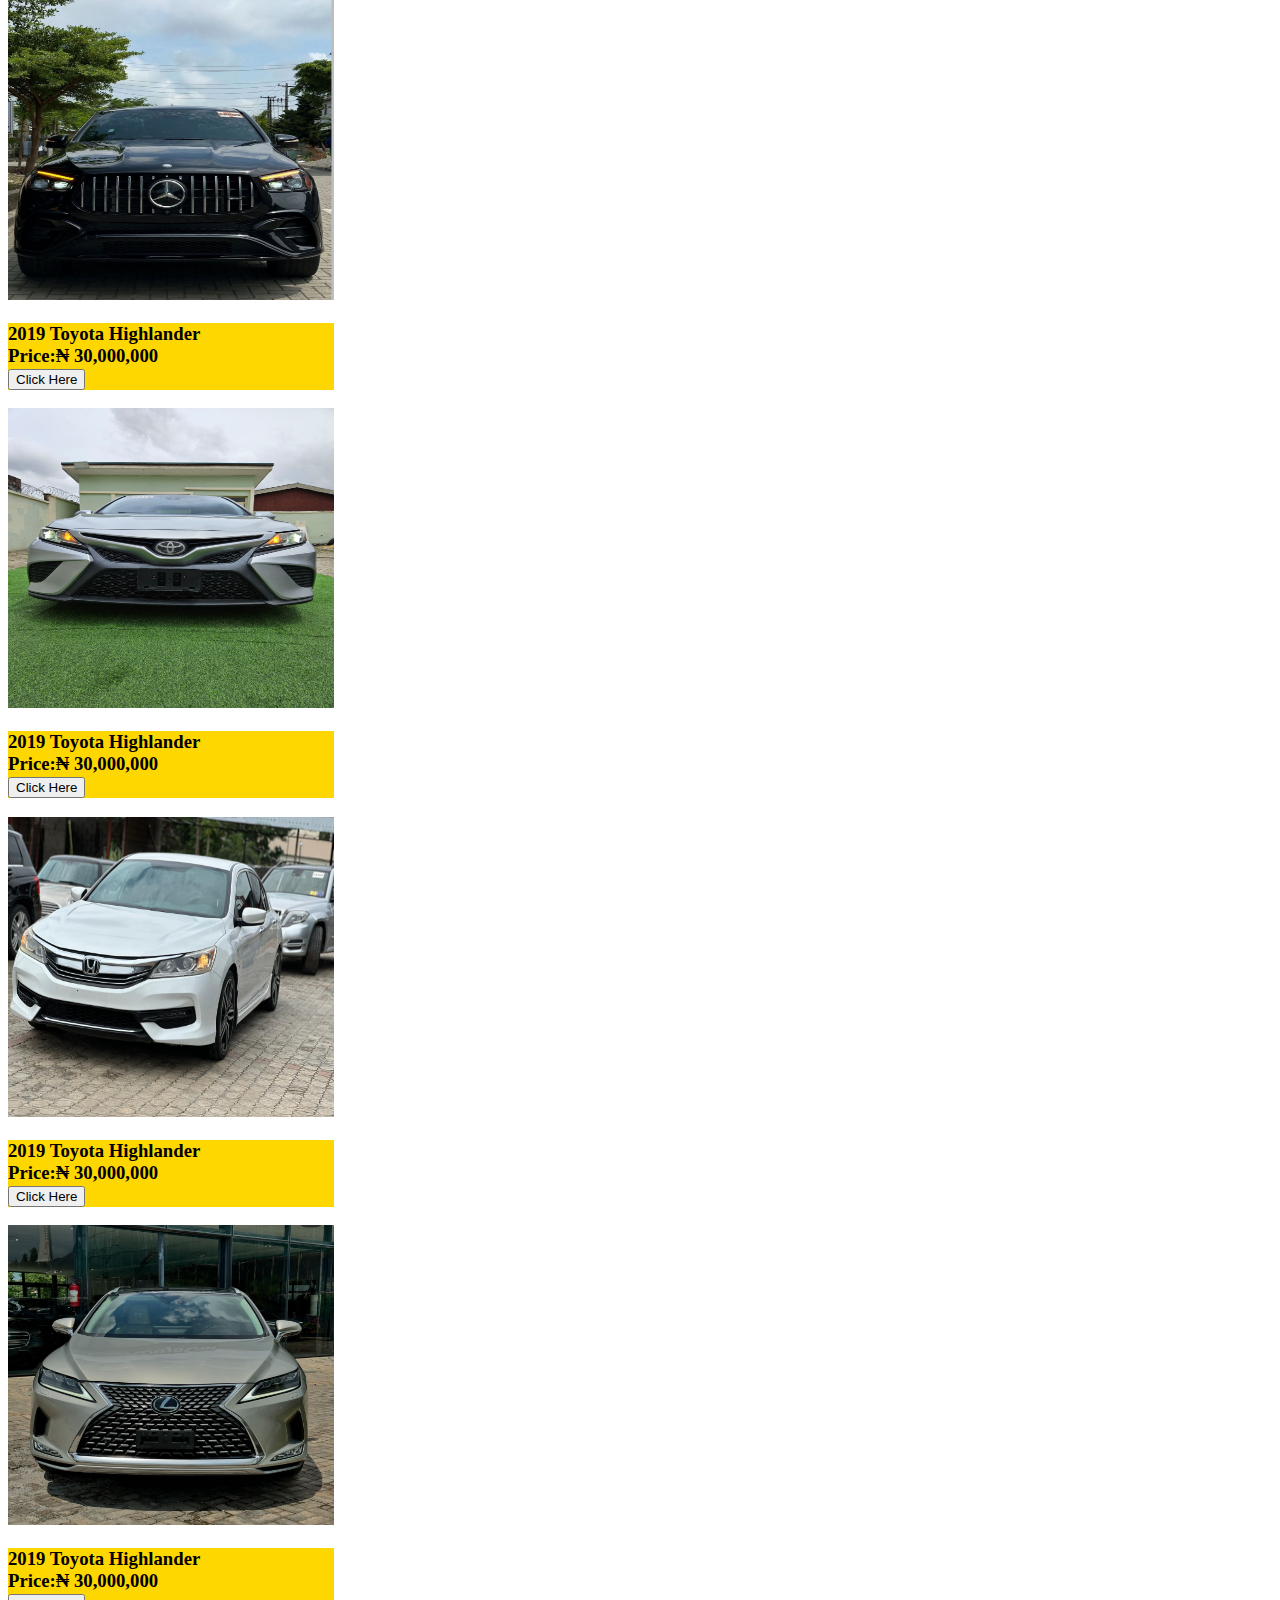
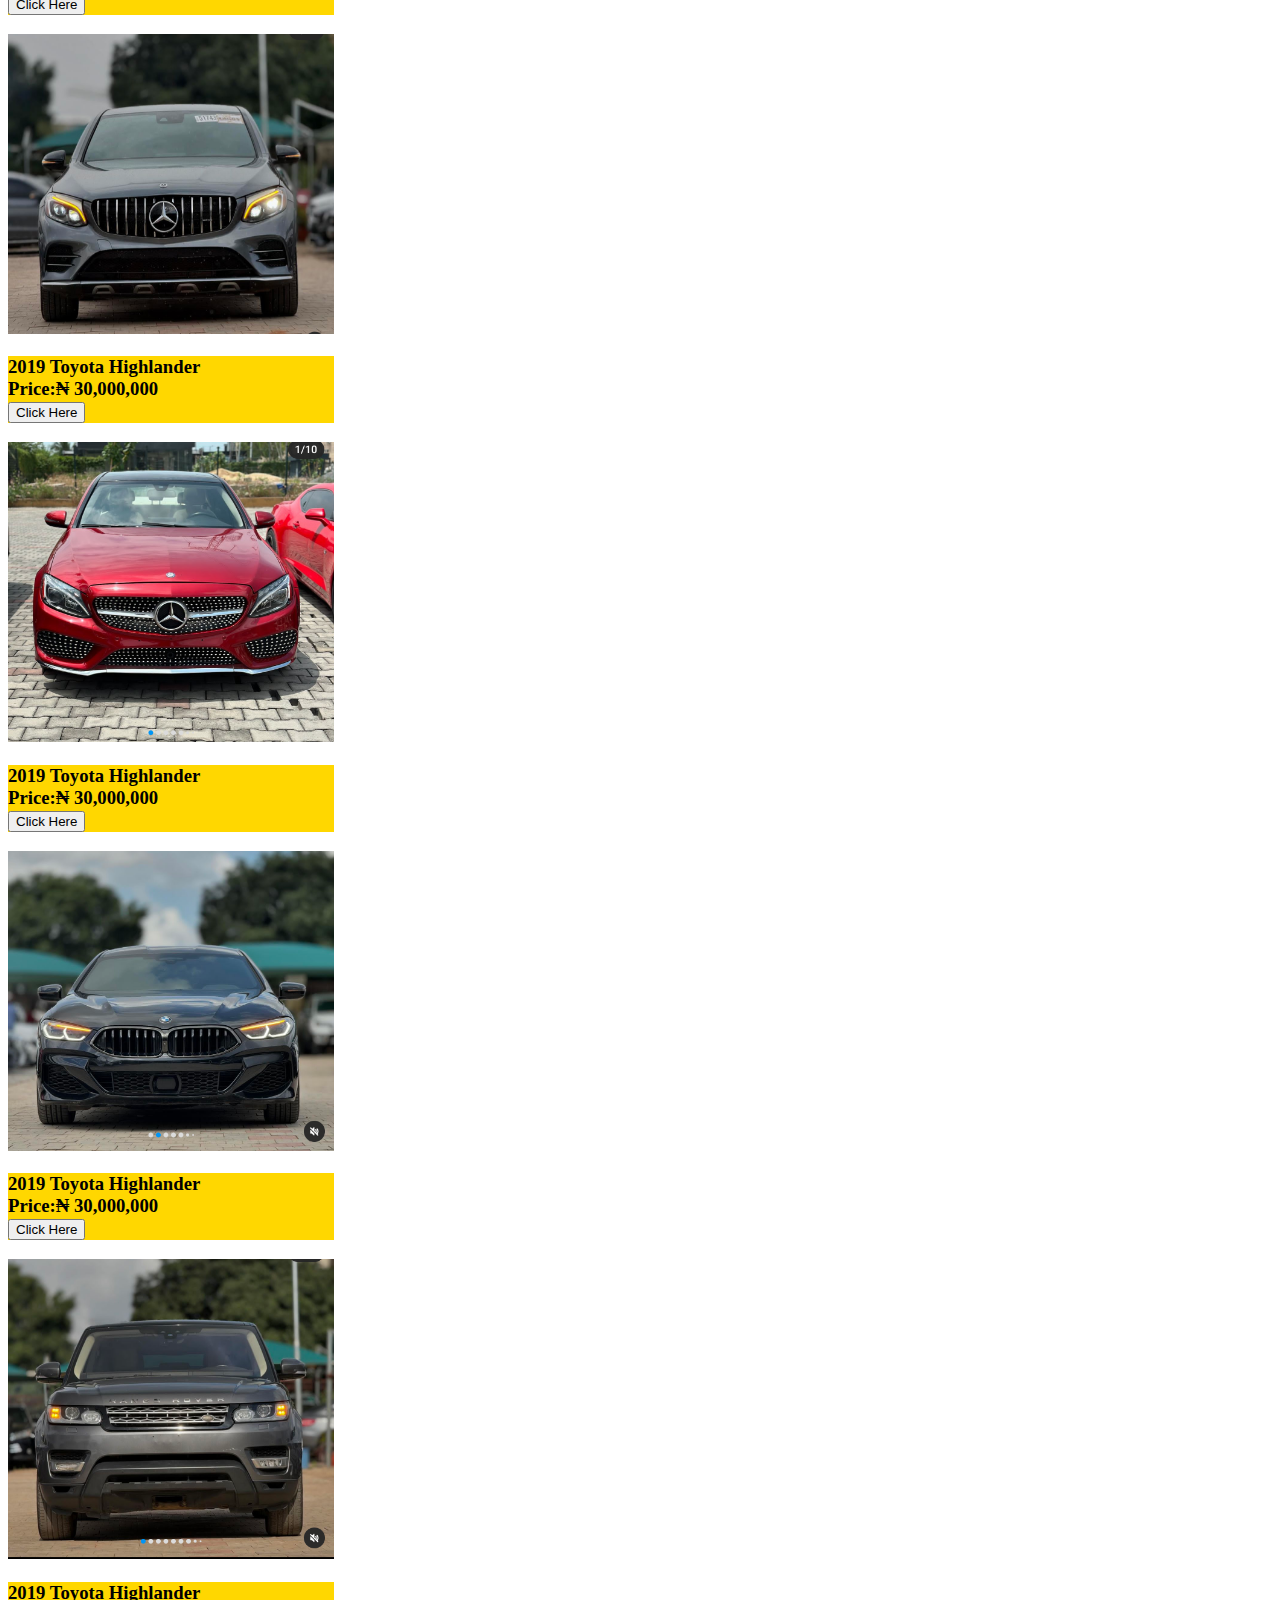
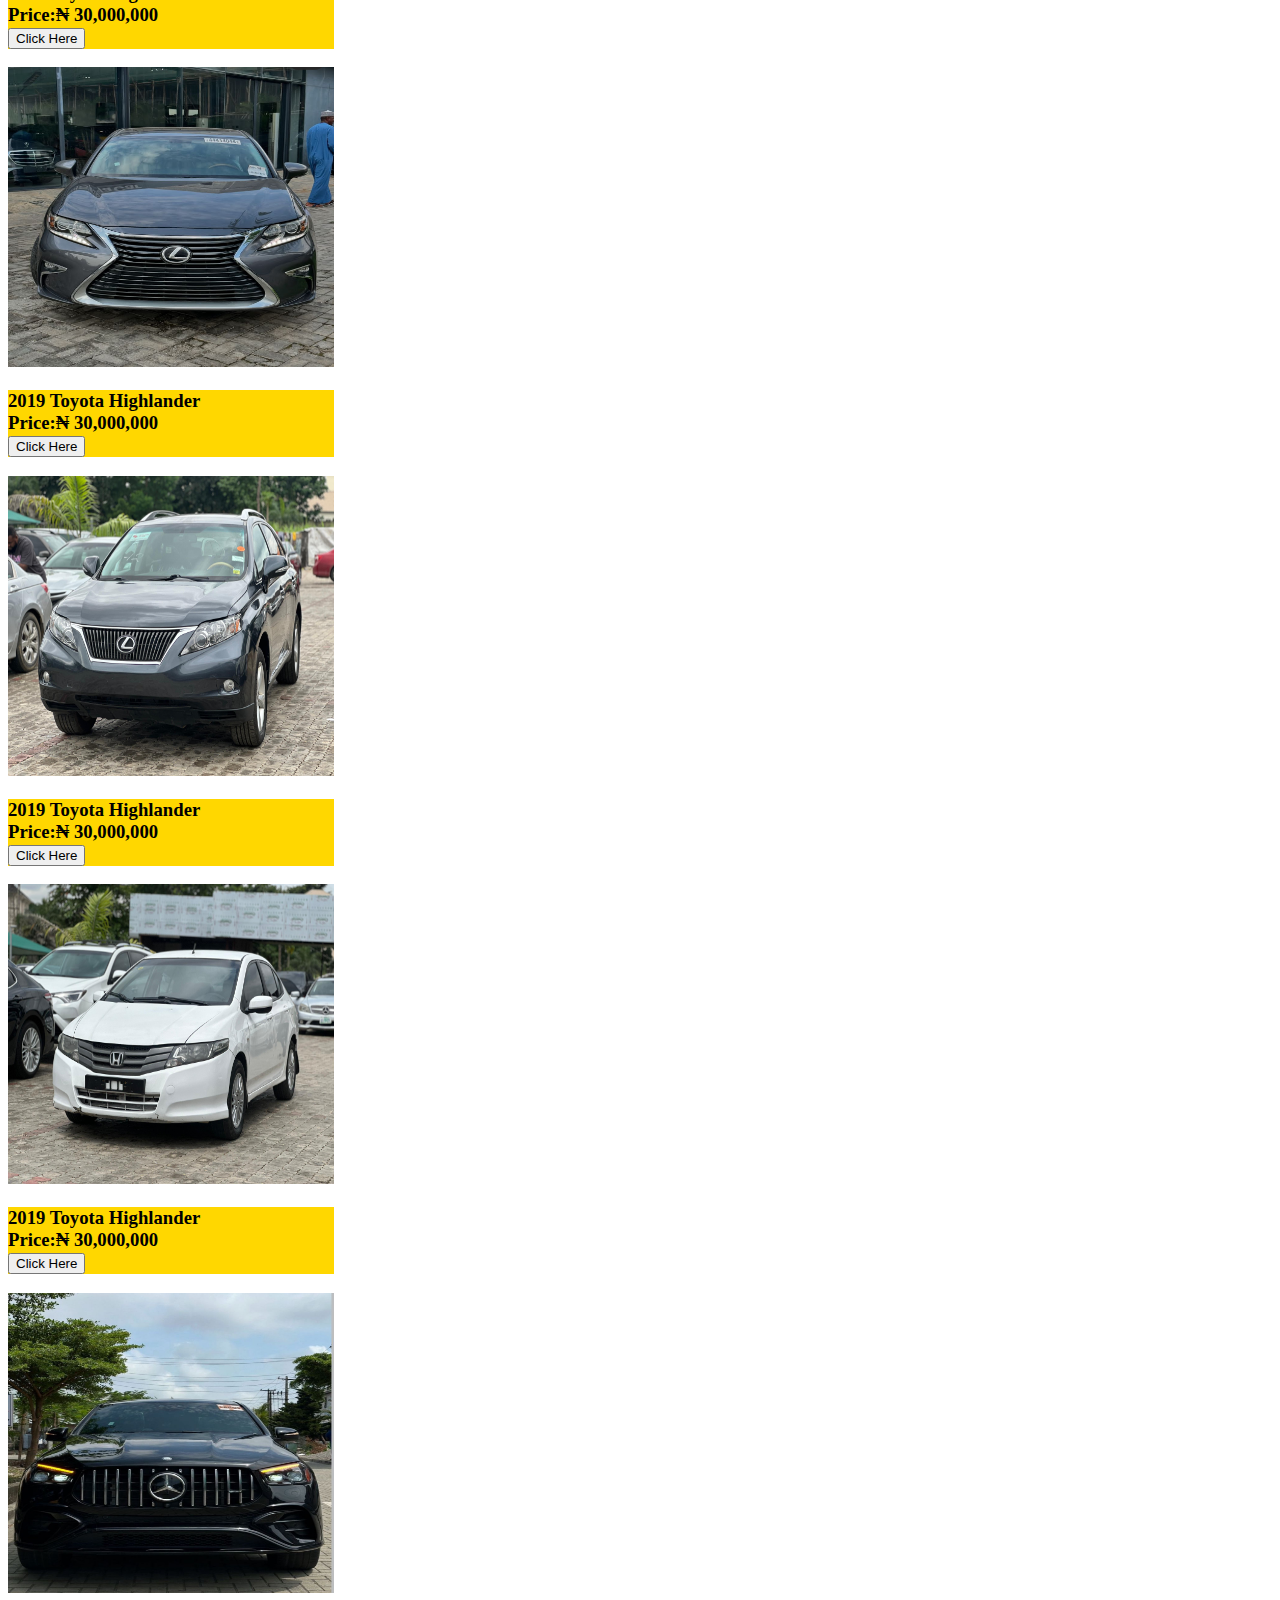
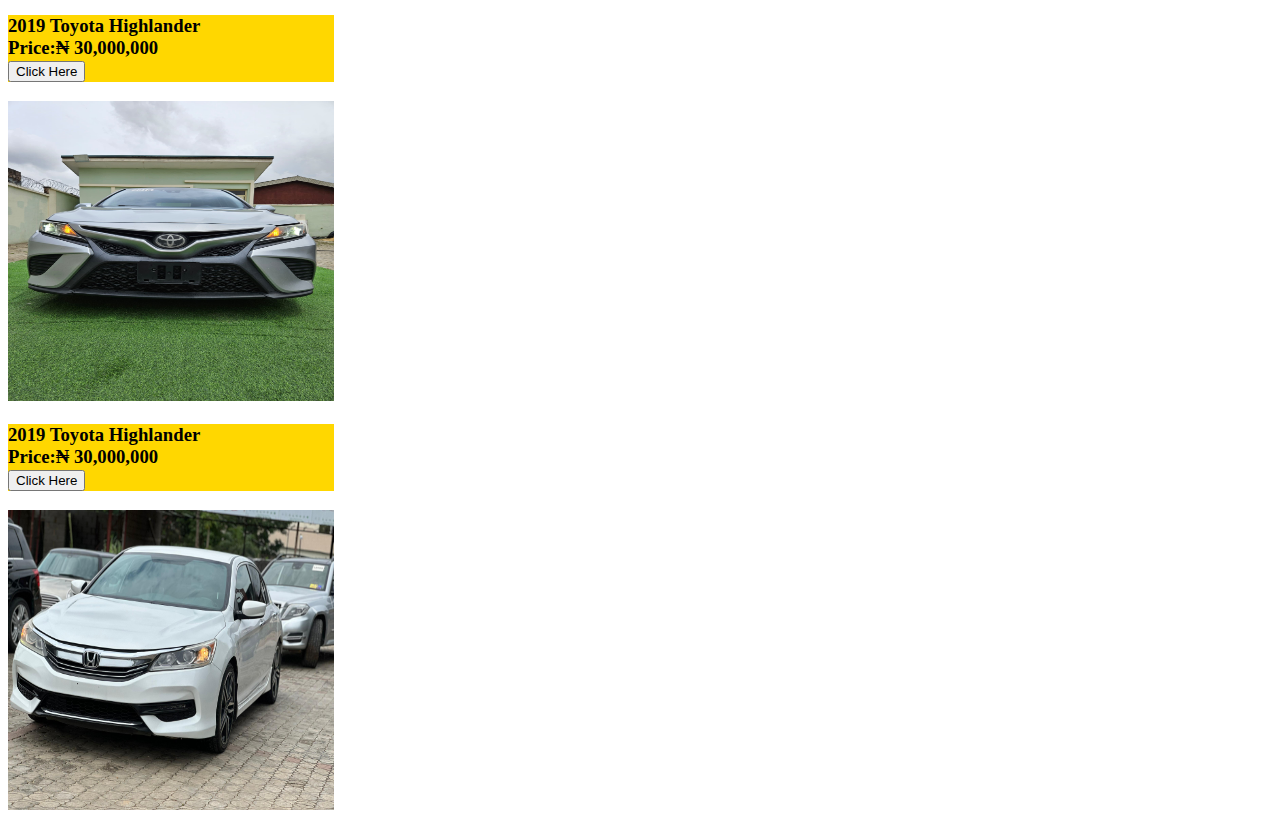
==== commit 4eb86674: "Add files via upload" ====
--- a/cars.html
+++ b/cars.html
@@ -30,7 +30,7 @@
 <body>
     <h1 class="opacity"></h1>
 
-    <h1 class="on-top">Frank  <br>Automobiles<br><span>Our Cars</span></h1>
+    <h1 class="on-top">L-G Mark  <br>Automobiles<br><span>Our Cars</span></h1>
 
     
         
